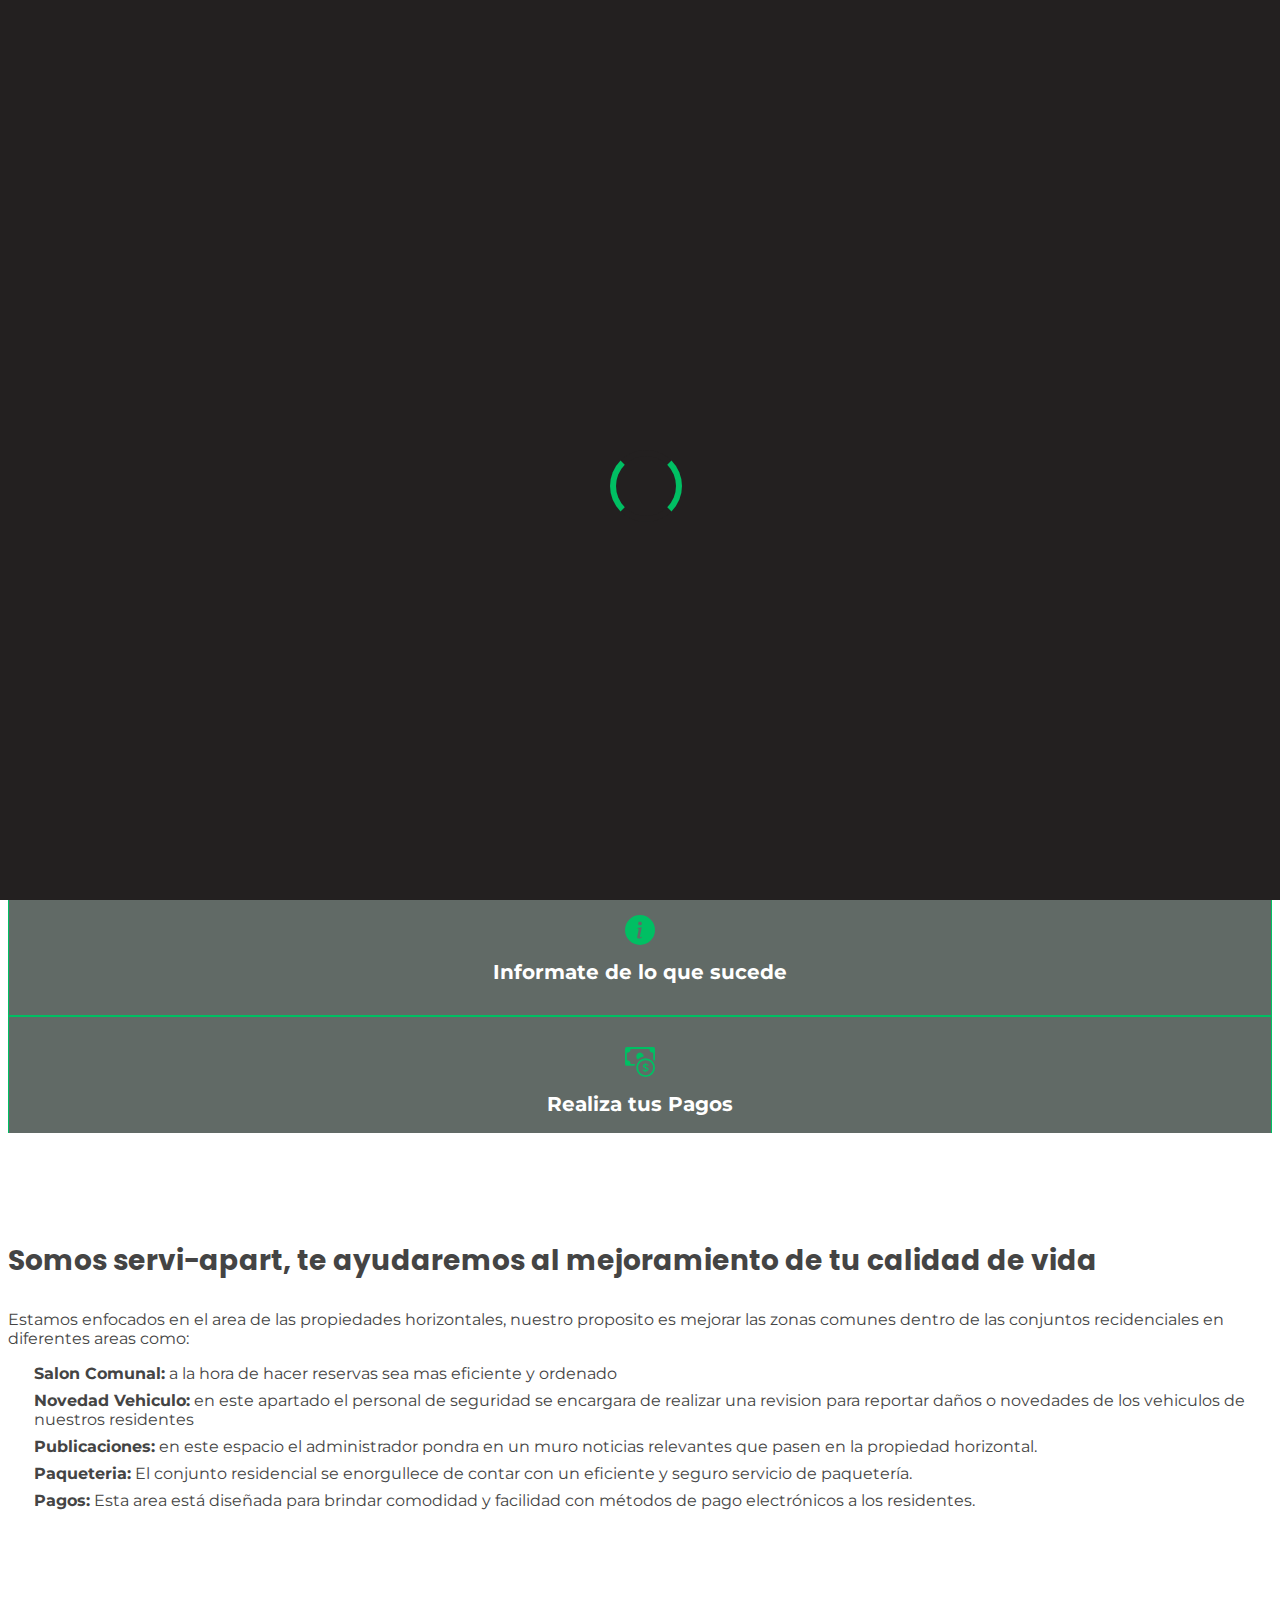
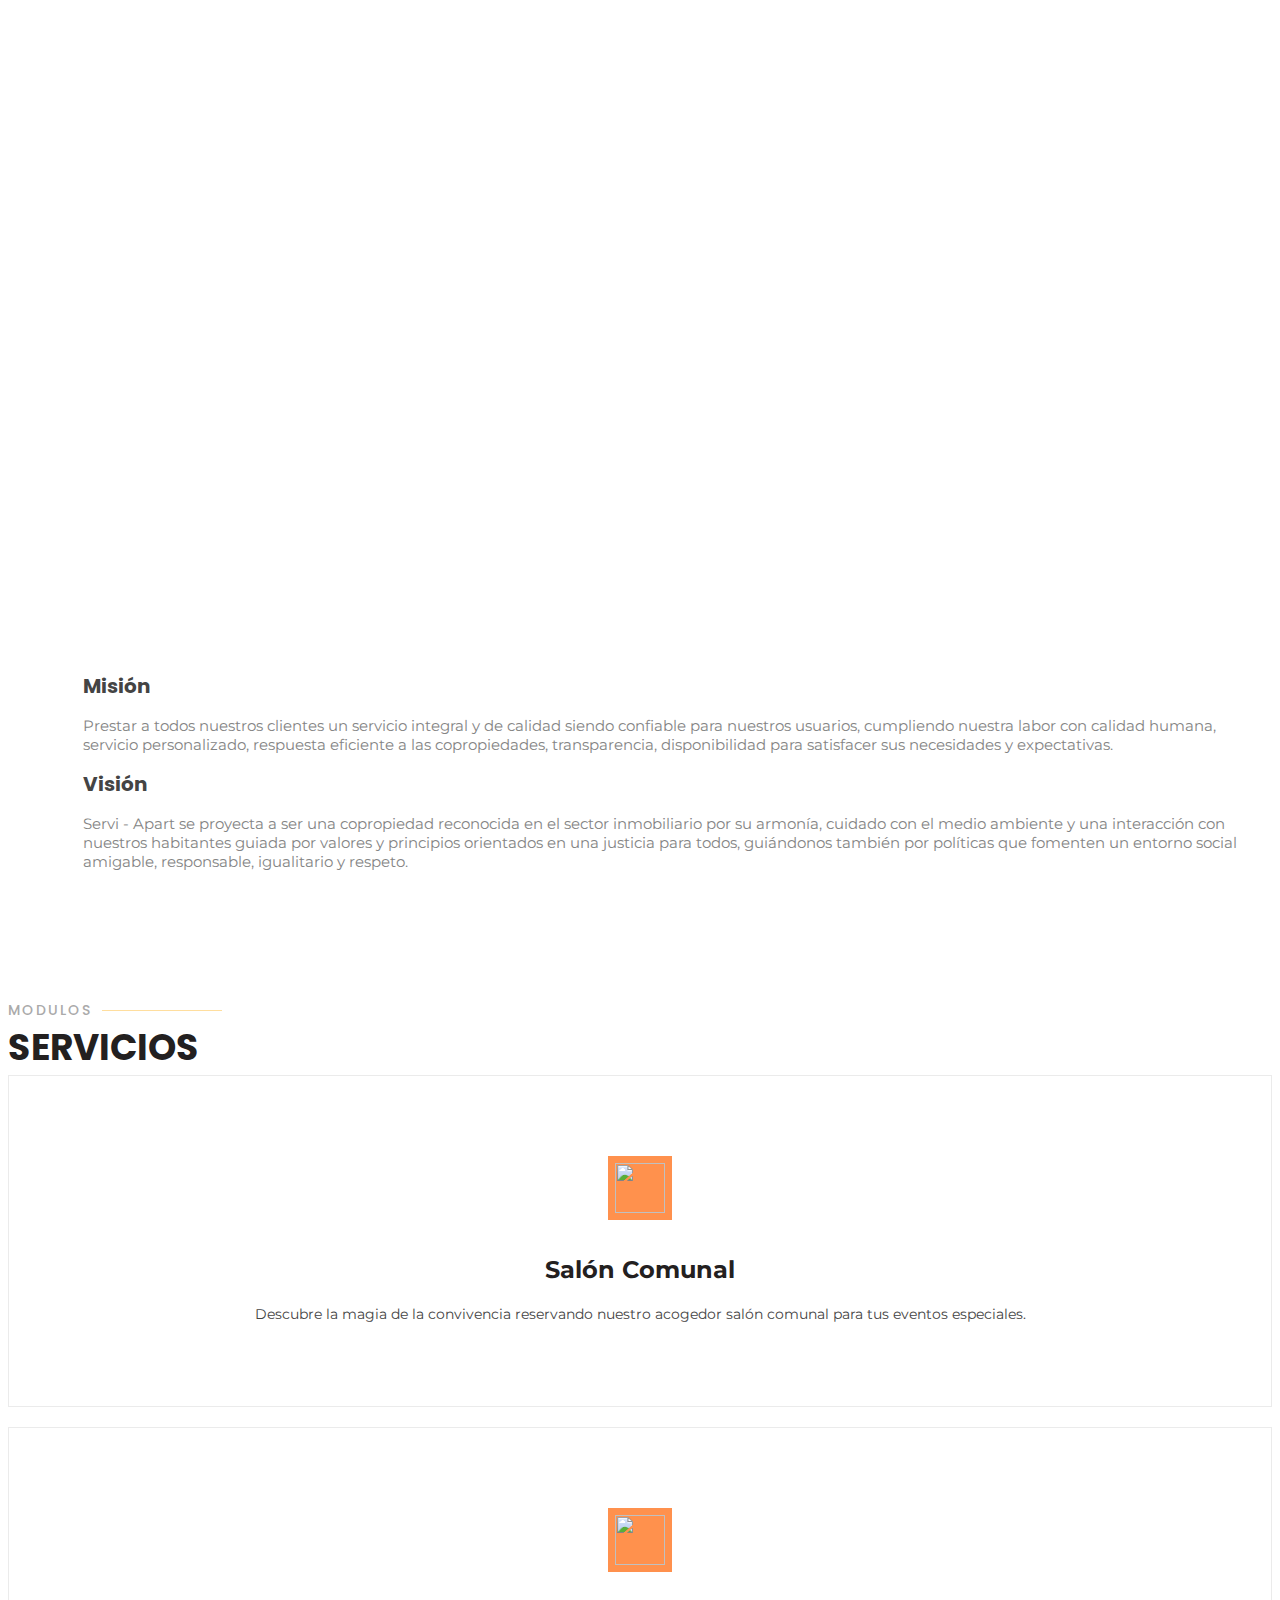
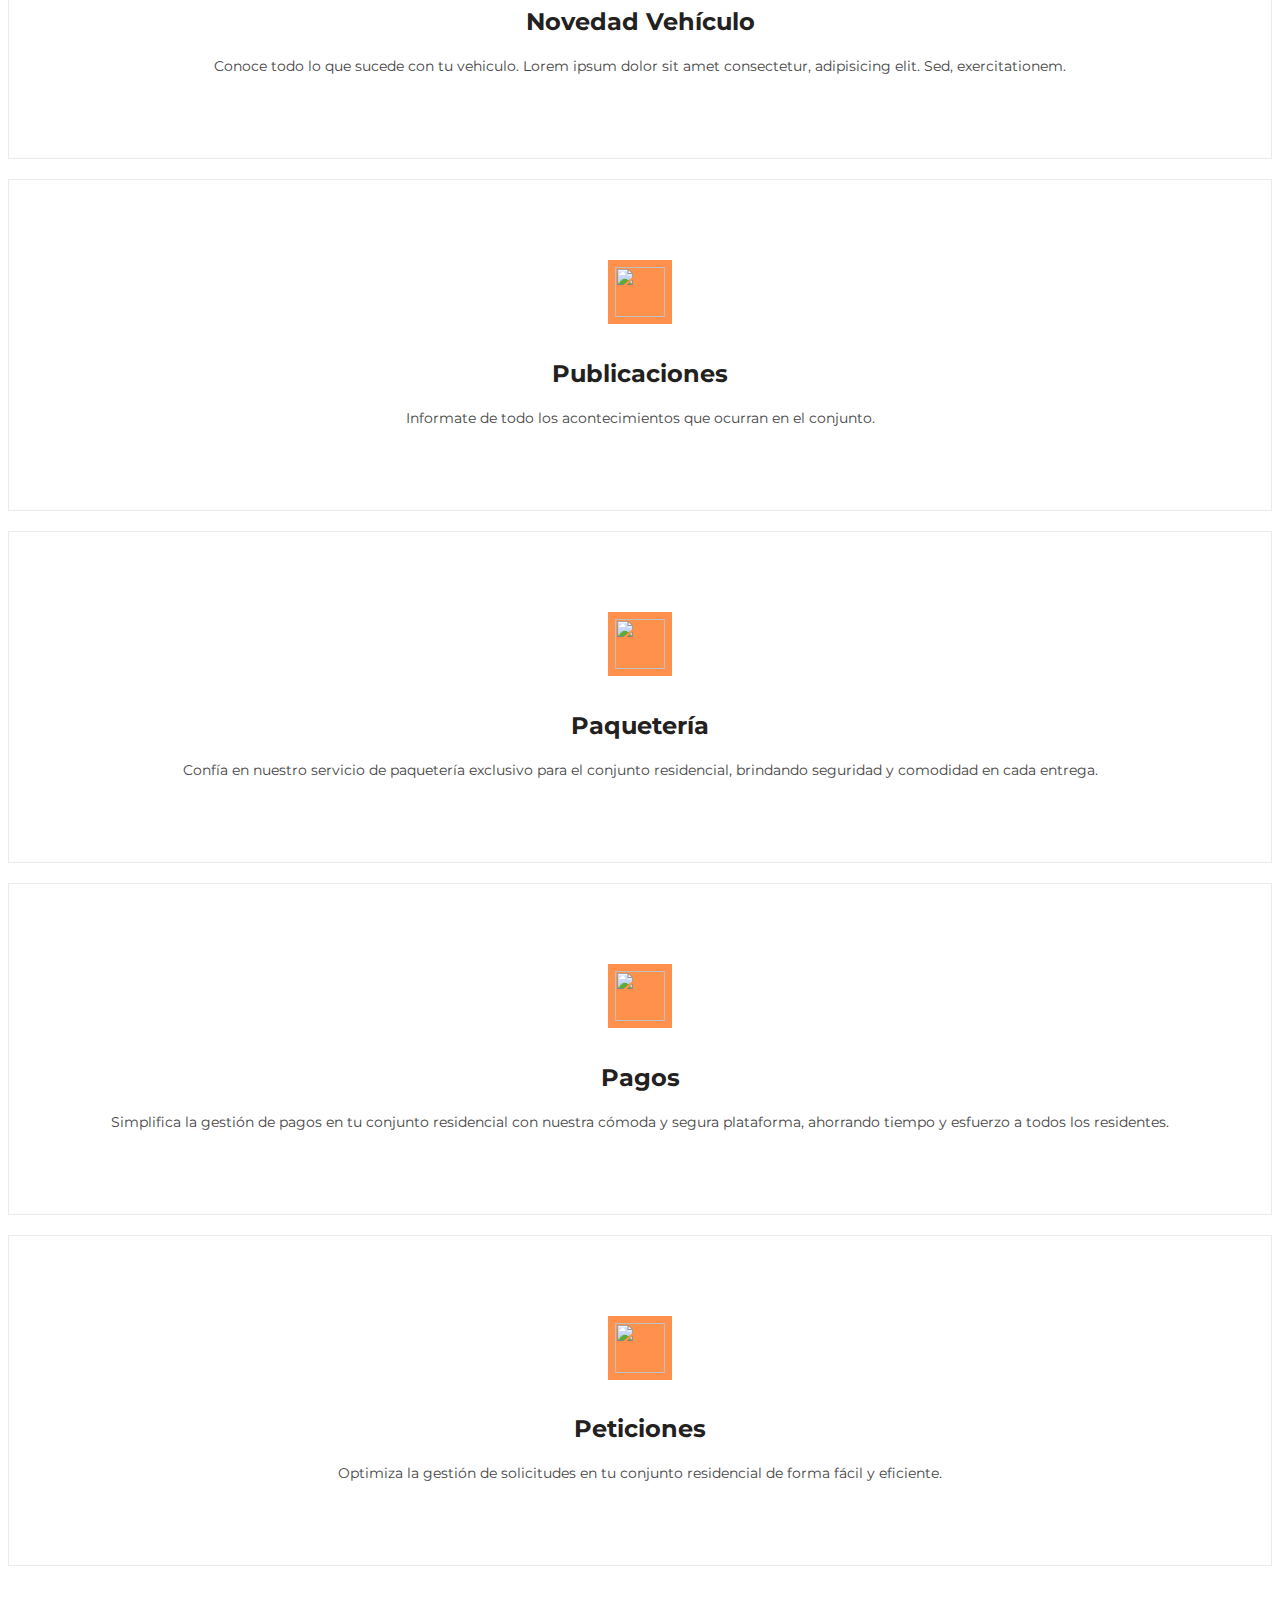
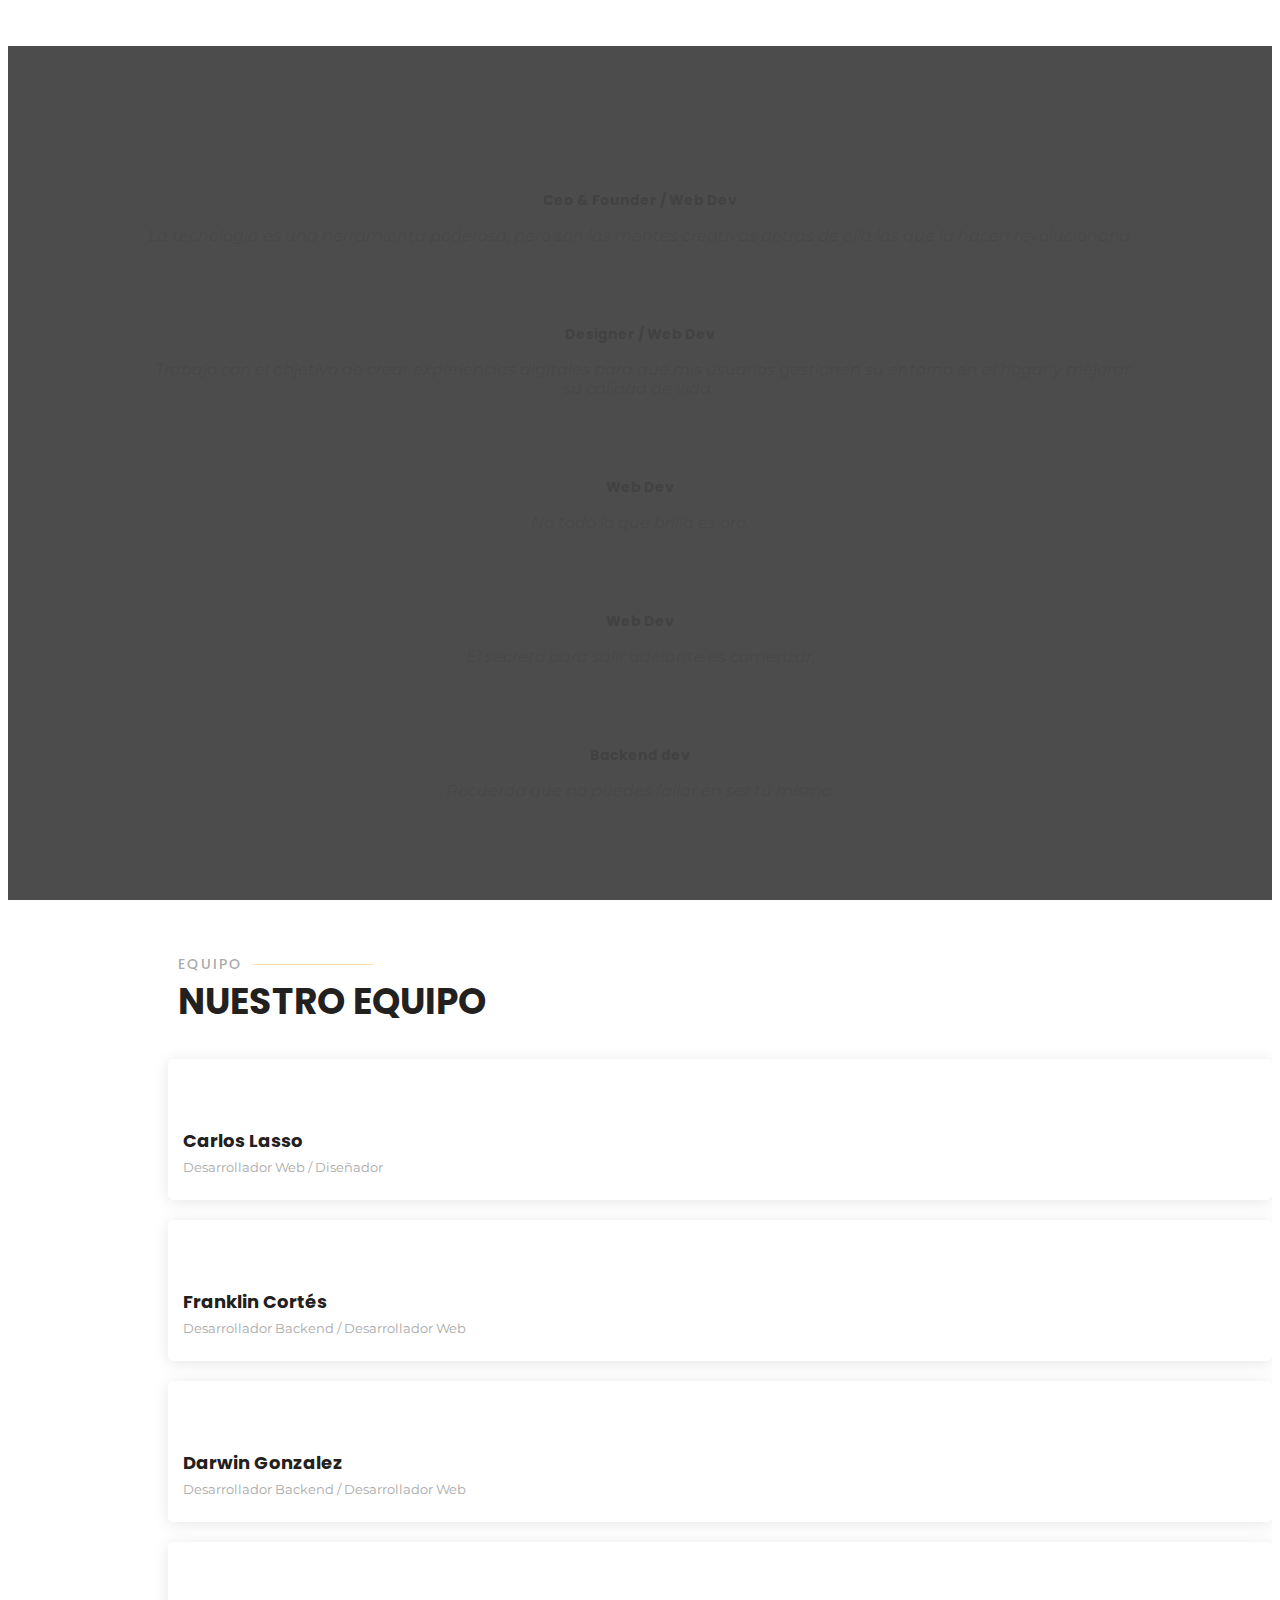
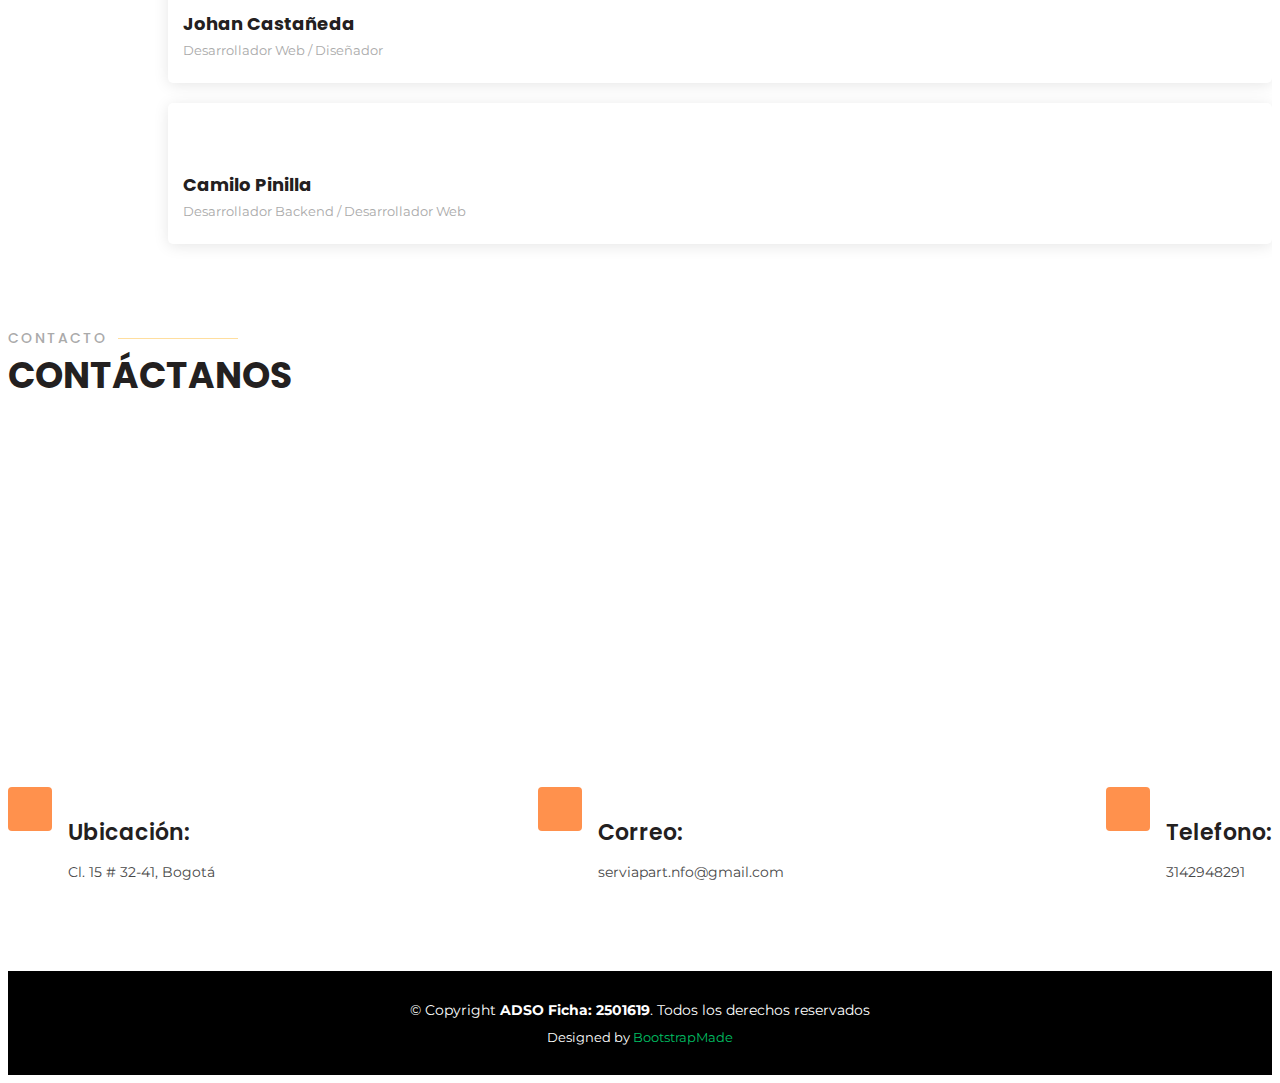
==== index.html @ 3afe9e42 "arreglo en la seccion de team en index" ====
<!DOCTYPE html>
<html lang="en">

<head>
  <meta charset="utf-8">
  <meta content="width=device-width, initial-scale=1.0" name="viewport">

  <title>Servi - Apart</title>
  <meta content="" name="description">
  <meta content="" name="keywords">

  <!-- Favicons -->
  <link href="Views/client-site/assets/img/imagen_2023-07-19_090447151.ico" rel="icon">

  <!-- Google Fonts -->
  <link
    href="https://fonts.googleapis.com/css?family=Open+Sans:300,300i,400,400i,600,600i,700,700i|Raleway:300,300i,400,400i,500,500i,600,600i,700,700i|Poppins:300,300i,400,400i,500,500i,600,600i,700,700i"
    rel="stylesheet">

  <!-- Vendor CSS Files -->
  <link href="Views/client-site/assets/vendor/aos/aos.css" rel="stylesheet">
  <link href="Views/client-site/assets/vendor/bootstrap/css/bootstrap.min.css" rel="stylesheet">
  <link href="Views/client-site/assets/vendor/bootstrap-icons/bootstrap-icons.css" rel="stylesheet">
  <link href="Views/client-site/assets/vendor/boxicons/css/boxicons.min.css" rel="stylesheet">
  <link href="Views/client-site/assets/vendor/glightbox/css/glightbox.min.css" rel="stylesheet">
  <link href="Views/client-site/assets/vendor/remixicon/remixicon.css" rel="stylesheet">
  <link href="Views/client-site/assets/vendor/swiper/swiper-bundle.min.css" rel="stylesheet">

  <!-- Template Main CSS File -->
  <link href="Views/client-site/assets/css/style.css" rel="stylesheet">

  <!-- =======================================================
  * Template Name: Gp
  * Updated: May 30 2023 with Bootstrap v5.3.0
  * Template URL: https://bootstrapmade.com/gp-free-multipurpose-html-bootstrap-template/
  * Author: BootstrapMade.com
  * License: https://bootstrapmade.com/license/
  ======================================================== -->
</head>

<body>

  <!-- ======= Header ======= -->
  <header id="header" class="fixed-top ">
    <div class="container d-flex align-items-center justify-content-lg-between">

      <h1 class="logo me-auto me-lg-0"><a href="#">Servi - Apart</a></h1>
      <!-- Uncomment below if you prefer to use an image logo -->
      <!-- <a href="index.html" class="logo me-auto me-lg-0"><img src="assets/img/logo.png" alt="" class="img-fluid"></a>-->

      <nav id="navbar" class="navbar order-last order-lg-0">
        <ul>
          <li><a class="nav-link scrollto active" href="#hero">Inicio</a></li>
          <li><a class="nav-link scrollto" href="#about">Nosotros</a></li>
          <li><a class="nav-link scrollto" href="#services">Servicios</a></li>
          <li><a class="nav-link scrollto" href="#team">Equipo</a></li>
          <li><a class="nav-link scrollto" href="#contact">Contáctanos</a></li>
          <li><a href="Views/client-site/page-login.html" class="nav-link get-started-btn scrollto login">Iniciar Sesión</a></li>
          <li><a href="Views/client-site/register-view.html" class="nav-link get-started-btn scrollto registro">Registrate</a></li>
        </ul>
        <i class="bi bi-list mobile-nav-toggle"></i>
      </nav><!-- .navbar -->

      <!-- <div class="botones">
        <a href="#" class="nav-link get-started-btn scrollto">Iniciar Sesión</a>
        <a href="#" class="nav-link get-started-btn scrollto">Registrate</a>
      </div> -->

  </header><!-- End Header -->

  <!-- ======= Hero Section ======= -->
  <section id="hero" class="d-flex align-items-center justify-content-center">
    <div class="container" data-aos="fade-up">

      <div class="row justify-content-center" data-aos="fade-up" data-aos-delay="150">
        <div class="col-xl-6 col-lg-8">
          <h1>SERVI - APART </h1>
          <h2>Gestionando tu estilo de vida</h2>
        </div>
      </div>


      <div class="row gy-4 mt-5 justify-content-center" data-aos="zoom-in" data-aos-delay="250">
        <div class="col-xl-2 col-md-4">
          <div class="icon-box">
            <svg xmlns="http://www.w3.org/2000/svg" width="30" height="30" fill="#00bf63" class="bi bi-car-front-fill iconos_hero"
              viewBox="0 0 16 16">
              <path
                d="M2.52 3.515A2.5 2.5 0 0 1 4.82 2h6.362c1 0 1.904.596 2.298 1.515l.792 1.848c.075.175.21.319.38.404.5.25.855.715.965 1.262l.335 1.679c.033.161.049.325.049.49v.413c0 .814-.39 1.543-1 1.997V13.5a.5.5 0 0 1-.5.5h-2a.5.5 0 0 1-.5-.5v-1.338c-1.292.048-2.745.088-4 .088s-2.708-.04-4-.088V13.5a.5.5 0 0 1-.5.5h-2a.5.5 0 0 1-.5-.5v-1.892c-.61-.454-1-1.183-1-1.997v-.413a2.5 2.5 0 0 1 .049-.49l.335-1.68c.11-.546.465-1.012.964-1.261a.807.807 0 0 0 .381-.404l.792-1.848ZM3 10a1 1 0 1 0 0-2 1 1 0 0 0 0 2Zm10 0a1 1 0 1 0 0-2 1 1 0 0 0 0 2ZM6 8a1 1 0 0 0 0 2h4a1 1 0 1 0 0-2H6ZM2.906 5.189a.51.51 0 0 0 .497.731c.91-.073 3.35-.17 4.597-.17 1.247 0 3.688.097 4.597.17a.51.51 0 0 0 .497-.731l-.956-1.913A.5.5 0 0 0 11.691 3H4.309a.5.5 0 0 0-.447.276L2.906 5.19Z" />
            </svg>
            <h3><a href="#services">Cuida tu Vehículo</a></h3>
          </div>
        </div>

        <div class="col-xl-2 col-md-4">
          <div class="icon-box">
            <svg xmlns="http://www.w3.org/2000/svg" width="30" height="30" fill="#00bf63" class="bi bi-box-seam iconos_hero"
              viewBox="0 0 16 16">
              <path
                d="M8.186 1.113a.5.5 0 0 0-.372 0L1.846 3.5l2.404.961L10.404 2l-2.218-.887zm3.564 1.426L5.596 5 8 5.961 14.154 3.5l-2.404-.961zm3.25 1.7-6.5 2.6v7.922l6.5-2.6V4.24zM7.5 14.762V6.838L1 4.239v7.923l6.5 2.6zM7.443.184a1.5 1.5 0 0 1 1.114 0l7.129 2.852A.5.5 0 0 1 16 3.5v8.662a1 1 0 0 1-.629.928l-7.185 2.874a.5.5 0 0 1-.372 0L.63 13.09a1 1 0 0 1-.63-.928V3.5a.5.5 0 0 1 .314-.464L7.443.184z" />
            </svg>
            <h3><a href="#services">Paquetería</a></h3>
          </div>
        </div>

        <div class="col-xl-2 col-md-4">
          <div class="icon-box">
            <svg xmlns="http://www.w3.org/2000/svg" width="30" height="30" fill="#00bf63" class="bi bi-calendar-check iconos_hero"
              viewBox="0 0 16 16">
              <path
                d="M10.854 7.146a.5.5 0 0 1 0 .708l-3 3a.5.5 0 0 1-.708 0l-1.5-1.5a.5.5 0 1 1 .708-.708L7.5 9.793l2.646-2.647a.5.5 0 0 1 .708 0z" />
              <path
                d="M3.5 0a.5.5 0 0 1 .5.5V1h8V.5a.5.5 0 0 1 1 0V1h1a2 2 0 0 1 2 2v11a2 2 0 0 1-2 2H2a2 2 0 0 1-2-2V3a2 2 0 0 1 2-2h1V.5a.5.5 0 0 1 .5-.5zM1 4v10a1 1 0 0 0 1 1h12a1 1 0 0 0 1-1V4H1z" />
            </svg>
            <h3><a href="#services">Reserva a Tiempo</a></h3>
          </div>
        </div>

        <div class="col-xl-2 col-md-4">
          <div class="icon-box">
            <svg xmlns="http://www.w3.org/2000/svg" width="30" height="30" fill="#00bf63" class="bi bi-check2-square iconos_hero"
              viewBox="0 0 16 16">
              <path
                d="M3 14.5A1.5 1.5 0 0 1 1.5 13V3A1.5 1.5 0 0 1 3 1.5h8a.5.5 0 0 1 0 1H3a.5.5 0 0 0-.5.5v10a.5.5 0 0 0 .5.5h10a.5.5 0 0 0 .5-.5V8a.5.5 0 0 1 1 0v5a1.5 1.5 0 0 1-1.5 1.5H3z" />
              <path
                d="m8.354 10.354 7-7a.5.5 0 0 0-.708-.708L8 9.293 5.354 6.646a.5.5 0 1 0-.708.708l3 3a.5.5 0 0 0 .708 0z" />
            </svg>
            <h3><a href="#services">Peticiones</a></h3>
          </div>
        </div>

        <div class="col-xl-2 col-md-4">
          <div class="icon-box">
            <svg xmlns="http://www.w3.org/2000/svg" width="30" height="30" fill="#00bf63" class="bi bi-info-circle-fill iconos_hero"
              viewBox="0 0 16 16">
              <path
                d="M8 16A8 8 0 1 0 8 0a8 8 0 0 0 0 16zm.93-9.412-1 4.705c-.07.34.029.533.304.533.194 0 .487-.07.686-.246l-.088.416c-.287.346-.92.598-1.465.598-.703 0-1.002-.422-.808-1.319l.738-3.468c.064-.293.006-.399-.287-.47l-.451-.081.082-.381 2.29-.287zM8 5.5a1 1 0 1 1 0-2 1 1 0 0 1 0 2z" />
            </svg>
            <h3><a href="#services">Informate de lo que sucede</a></h3>
          </div>
        </div>



        <div class="col-xl-2 col-md-4">
          <div class="icon-box">
            <svg xmlns="http://www.w3.org/2000/svg" width="30" height="30" fill="#00bf63" class="bi bi-cash-coin iconos_hero"
              viewBox="0 0 16 16">
              <path fill-rule="evenodd" d="M11 15a4 4 0 1 0 0-8 4 4 0 0 0 0 8zm5-4a5 5 0 1 1-10 0 5 5 0 0 1 10 0z" />
              <path
                d="M9.438 11.944c.047.596.518 1.06 1.363 1.116v.44h.375v-.443c.875-.061 1.386-.529 1.386-1.207 0-.618-.39-.936-1.09-1.1l-.296-.07v-1.2c.376.043.614.248.671.532h.658c-.047-.575-.54-1.024-1.329-1.073V8.5h-.375v.45c-.747.073-1.255.522-1.255 1.158 0 .562.378.92 1.007 1.066l.248.061v1.272c-.384-.058-.639-.27-.696-.563h-.668zm1.36-1.354c-.369-.085-.569-.26-.569-.522 0-.294.216-.514.572-.578v1.1h-.003zm.432.746c.449.104.655.272.655.569 0 .339-.257.571-.709.614v-1.195l.054.012z" />
              <path
                d="M1 0a1 1 0 0 0-1 1v8a1 1 0 0 0 1 1h4.083c.058-.344.145-.678.258-1H3a2 2 0 0 0-2-2V3a2 2 0 0 0 2-2h10a2 2 0 0 0 2 2v3.528c.38.34.717.728 1 1.154V1a1 1 0 0 0-1-1H1z" />
              <path d="M9.998 5.083 10 5a2 2 0 1 0-3.132 1.65 5.982 5.982 0 0 1 3.13-1.567z" />
            </svg>
            <h3><a href="#services">Realiza tus Pagos</a></h3>
          </div>
        </div>



      </div>

    </div>
  </section><!-- End Hero -->

  <main id="main">

    <!-- ======= About Section ======= -->
    <section id="about" class="about">
      <div class="container" data-aos="fade-up">

        <div class="row">
          <div class="col-lg-6 order-1 order-lg-2" data-aos="fade-left" data-aos-delay="100">
            <img src="Views/client-site/assets/img/URBANIZACIO-CERRADA-1.jpg" class="img-fluid" alt="">
          </div>
          <div class="col-lg-6 pt-4 pt-lg-0 order-2 order-lg-1 content" data-aos="fade-right" data-aos-delay="100">
            <h3>Somos servi-apart, te ayudaremos al mejoramiento de tu calidad de vida</h3>
            <p class="fst-italic">
              Estamos enfocados en el area de las propiedades horizontales, nuestro proposito es mejorar las zonas
              comunes dentro de las conjuntos recidenciales en diferentes areas como: <br>
            </p>
            <ul>
              <li><i class="ri-check-double-line"></i> <strong>Salon Comunal:</strong> a la hora de hacer reservas sea
                mas eficiente y ordenado </li>
              <li><i class="ri-check-double-line"></i> <strong>Novedad Vehiculo:</strong> en este apartado el personal
                de seguridad se encargara de realizar una revision para reportar daños o novedades de los vehiculos de
                nuestros residentes</li>
              <li><i class="ri-check-double-line"></i> <strong>Publicaciones:</strong> en este espacio el administrador
                pondra en un muro noticias relevantes que pasen en la propiedad horizontal.</li>
              <li><i class="ri-check-double-line"></i> <strong>Paqueteria:</strong> El conjunto residencial se
                enorgullece de contar con un eficiente y seguro servicio de paquetería.</li>
              <li><i class="ri-check-double-line"></i> <strong>Pagos:</strong> Esta area está diseñada para brindar
                comodidad y facilidad con métodos de pago electrónicos a los residentes. </li>

            </ul>

          </div>
        </div>

      </div>
    </section><!-- End About Section -->

    <!-- ======= Clients Section ======= -->
    <section id="clients" class="clients">
      <div class="container" data-aos="zoom-in">

        <div class="clients-slider swiper">
          <div class="swiper-wrapper align-items-center">
            <div class="swiper-slide"><img src="Views/client-site/assets/img/clients/client-1.png" class="img-fluid" alt=""></div>
            <div class="swiper-slide"><img src="Views/client-site/assets/img/clients/client-2.png" class="img-fluid" alt=""></div>
            <div class="swiper-slide"><img src="Views/client-site/assets/img/clients/client-3.png" class="img-fluid" alt=""></div>
            <div class="swiper-slide"><img src="Views/client-site/assets/img/clients/client-4.png" class="img-fluid" alt=""></div>
            <div class="swiper-slide"><img src="Views/client-site/assets/img/clients/client-5.png" class="img-fluid" alt=""></div>
            <div class="swiper-slide"><img src="Views/client-site/assets/img/clients/client-6.png" class="img-fluid" alt=""></div>
            <div class="swiper-slide"><img src="Views/client-site/assets/img/clients/client-7.png" class="img-fluid" alt=""></div>
            <div class="swiper-slide"><img src="Views/client-site/assets/img/clients/client-8.png" class="img-fluid" alt=""></div>
          </div>
          <div class="swiper-pagination"></div>
        </div>

      </div>
    </section><!-- End Clients Section -->

    <!-- ======= Features Section ======= -->
    <section id="features" class="features">
      <div class="container" data-aos="fade-up">

        <div class="row">
          <div class="image col-lg-6" style='background-image: url("Views/client-site/assets/img/pexels-mike-bird-144632.jpg");'
            data-aos="fade-right">
          </div>
          <div class="col-lg-6" data-aos="fade-left" data-aos-delay="100">

            <div class="icon-box mt-5" data-aos="zoom-in" data-aos-delay="150">
              <i class="bx bx-cube-alt"></i>
              <h4>Misión</h4>
              <p> Prestar a todos nuestros clientes un servicio integral y de calidad siendo confiable para nuestros
                usuarios, cumpliendo nuestra labor con calidad humana, servicio personalizado, respuesta eficiente a las
                copropiedades, transparencia, disponibilidad para satisfacer sus necesidades y expectativas.</p>
            </div>
            <div class="icon-box mt-5" data-aos="zoom-in" data-aos-delay="150">
              <i class="bi bi-eye-fill"></i>
              <h4>Visión</h4>
              <p>Servi - Apart se proyecta a ser una copropiedad reconocida en el sector inmobiliario por su
                armonía, cuidado con el medio ambiente y una interacción con nuestros habitantes guiada por valores y
                principios orientados en una justicia para todos, guiándonos también por políticas que fomenten un
                entorno social amigable, responsable, igualitario y respeto.</p>
            </div>

          </div>
        </div>

      </div>
    </section><!-- End Features Section -->

    <!-- ======= Services Section ======= -->
    <section id="services" class="services">
      <div class="container" data-aos="fade-up">

        <div class="section-title">
          <h2>Modulos</h2>
          <p>Servicios</p>
        </div>

        <div class="row">
          <div class="col-lg-4 col-md-6 d-flex align-items-stretch" data-aos="zoom-in" data-aos-delay="100">
            <div class="icon-box">
              <div class="icon"><img src="Views/client-site/assets/img/icons8-edificio-64.png" alt="" width="50" height="50"></i></div>
              <h4><a href="">Salón Comunal</a></h4>
              <p>Descubre la magia de la convivencia reservando nuestro acogedor salón comunal para tus eventos
                especiales.</p>
            </div>
          </div>

          <div class="col-lg-4 col-md-6 d-flex align-items-stretch" data-aos="zoom-in"
            data-aos-delay="100">
            <div class="icon-box">
              <div class="icon"><img src="Views/client-site/assets/img/icons8-carros-50.png" alt="" width="50" height="50" ></div>
              <h4><a href="">Novedad Vehículo</a></h4>
              <p>Conoce todo lo que sucede con tu vehiculo. Lorem ipsum dolor sit amet consectetur, adipisicing elit.
                Sed, exercitationem. </p>
            </div>
          </div>

          <div class="col-lg-4 col-md-6 d-flex align-items-stretch" data-aos="zoom-in"
            data-aos-delay="100">
            <div class="icon-box">
              <div class="icon"><img src="Views/client-site/assets/img/icons8-newspaper-50.png" alt="" width="50" height="50"></i></div>
              <h4><a href="">Publicaciones</a></h4>
              <p>Informate de todo los acontecimientos que ocurran en el conjunto.</p>
            </div>
          </div>


          <div class="col-lg-4 col-md-6 d-flex align-items-stretch" data-aos="zoom-in"
            data-aos-delay="100">
            <div class="icon-box">
              <div class="icon"><img src="Views/client-site/assets/img/dropbox-logo.png" alt="" width="50" height="50"></i></div>
              <h4><a href="">Paquetería</a></h4>
              <p>Confía en nuestro servicio de paquetería exclusivo para el conjunto residencial, brindando seguridad y
                comodidad en cada entrega.</p>
            </div>
          </div>


          <div class="col-lg-4 col-md-6 d-flex align-items-stretch" data-aos="zoom-in"
            data-aos-delay="100">
            <div class="icon-box">
              <div class="icon"><img src="Views/client-site/assets/img/money.png" alt="" width="50" height="50"></i></div>
              <h4><a href="">Pagos</a></h4>
              <p>Simplifica la gestión de pagos en tu conjunto residencial con nuestra cómoda y segura plataforma,
                ahorrando tiempo y esfuerzo a todos los residentes.</p>
            </div>
          </div>

          <div class="col-lg-4 col-md-6 d-flex align-items-stretch" data-aos="zoom-in"
            data-aos-delay="100">
            <div class="icon-box">
              <div class="icon"><img src="Views/client-site/assets/img/customer-service.png" alt="" width="50" height="50"></i></div>
              <h4><a href="">Peticiones</a></h4>
              <p>Optimiza la gestión de solicitudes en tu conjunto residencial de forma fácil y eficiente.</p>
            </div>
          </div>


        </div>

      </div>
    </section><!-- End Services Section -->

    <!-- ======= Cta Section ======= -->
    <!-- End Cta Section -->

    <!-- ======= Portfolio Section ======= -->
    <!-- End Portfolio Section -->

    <!-- ======= Counts Section ======= -->
    <!-- End Counts Section -->

    <!-- ======= Testimonials Section ======= -->
    <section id="testimonials" class="testimonials">
      <div class="container" data-aos="zoom-in">

        <div class="testimonials-slider swiper" data-aos="fade-up" data-aos-delay="100">
          <div class="swiper-wrapper">

            <div class="swiper-slide">
              <div class="testimonial-item">
                <img src="Views/client-site/assets/img/Carlos.jpeg" class="testimonial-img" alt="">
                <h3>Carlos Lasso</h3>
                <h4>Ceo &amp; Founder / Web Dev</h4>
                <p>
                  <i class="bx bxs-quote-alt-left quote-icon-left"></i>
                  La tecnología es una herramienta poderosa, pero son las mentes creativas detrás de ella las que la
                  hacen revolucionaria.
                  <i class="bx bxs-quote-alt-right quote-icon-right"></i>
                </p>
              </div>
            </div><!-- End testimonial item -->

            <div class="swiper-slide">
              <div class="testimonial-item">
                <img src="Views/client-site/assets/img/Franklin.jpeg" class="testimonial-img" alt="">
                <h3>Franklin Cortés</h3>
                <h4>Designer / Web Dev</h4>
                <p>
                  <i class="bx bxs-quote-alt-left quote-icon-left"></i>
                  Trabajo con el objetivo de crear experiencias digitales para que mis usuarios gestionen su entorno en
                  el hogar y mejorar su calidad de vida.
                  <i class="bx bxs-quote-alt-right quote-icon-right"></i>
                </p>
              </div>
            </div><!-- End testimonial item -->

            <div class="swiper-slide">
              <div class="testimonial-item">
                <img src="Views/client-site/assets/img/Darwin.jpeg" class="testimonial-img" alt="">
                <h3>Darwin Gonzalez</h3>
                <h4>Web Dev</h4>
                <p>
                  <i class="bx bxs-quote-alt-left quote-icon-left"></i>
                  No todo lo que brilla es oro.
                  <i class="bx bxs-quote-alt-right quote-icon-right"></i>
                </p>
              </div>
            </div><!-- End testimonial item -->

            <div class="swiper-slide">
              <div class="testimonial-item">
                <img src="Views/client-site/assets/img/Johan.jpeg" class="testimonial-img" alt="">
                <h3>Johan Castañeda</h3>
                <h4>Web Dev</h4>
                <p>
                  <i class="bx bxs-quote-alt-left quote-icon-left"></i>
                  El secreto para salir adelante es comenzar.
                  <i class="bx bxs-quote-alt-right quote-icon-right"></i>
                </p>
              </div>
            </div><!-- End testimonial item -->

            
            <div class="swiper-slide">
              <div class="testimonial-item">
                <img src="Views/client-site/assets/img/pini.jpg" class="testimonial-img" alt="">
                <h3>Camilo Pinilla</h3>
                <h4>Backend dev</h4>
                <p>
                  <i class="bx bxs-quote-alt-left quote-icon-left"></i>
                  Recuerda que no puedes fallar en ser tú mismo.
                  <i class="bx bxs-quote-alt-right quote-icon-right"></i>
                </p>
              </div>
            </div><!-- End testimonial item -->
          </div>
          <div class="swiper-pagination"></div>
        </div>

      </div>
    </section><!-- End Testimonials Section -->

    <!-- ======= Team Section ======= -->
    <section id="team" class="team">
      <div class=" container-fluid" data-aos="fade-up" style="margin-left: 100px;">

        <div class="section-title" style="margin-bottom: 30px;margin-left: 70px;">
          <h2>Equipo</h2>
          <p>Nuestro Equipo</p>
        </div>

        <div class="row" style="margin-left: 60px;">

          <div class="col-lg-2 col-md-5 d-flex align-items-stretch integrantes">
            <div class="member" data-aos="fade-up" data-aos-delay="100">
              <div class="member-img">
                <img src="Views/client-site/assets/img/Carlos.jpeg" class="img-fluid" alt="">
                <div class="social">
                  <a href="https://www.facebook.com/profile.php?id=100008413087743&mibextid=ZbWKwL"><i
                      class="bi bi-facebook"></i></a>
                  <a href="https://instagram.com/carlos_lasso_?igshid=MzNlNGNkZWQ4Mg=="><i
                      class="bi bi-instagram"></i></a>
                  <a href="https://github.com/infernocastle"><i class="bi bi-github"></i></a>
                </div>
              </div>
              <div class="member-info">
                <h4>Carlos Lasso</h4>
                <span>Desarrollador Web / Diseñador</span>
              </div>
            </div>
          </div>

          <div class="col-lg-2 col-md-5 d-flex align-items-stretch integrantes">
            <div class="member" data-aos="fade-up" data-aos-delay="200">
              <div class="member-img">
                <img src="Views/client-site/assets/img/Franklin.jpeg" class="img-fluid" alt="">
                <div class="social">
                  <a href="https://api.whatsapp.com/send?phone=573204031794"><i class="bi bi-whatsapp"></i></a>
                  <a href="https://www.facebook.com/profile.php?id=100091827021240&mibextid=ZbWKwL"><i
                      class="bi bi-facebook"></i></a>
                  <a href="https://github.com/andres10cortes07"><i class="bi bi-github"></i></a>
                </div>
              </div>
              <div class="member-info">
                <h4>Franklin Cortés</h4>
                <span>Desarrollador Backend / Desarrollador Web</span>
              </div>
            </div>
          </div>

          <div class="col-lg-2 col-md-5 d-flex align-items-stretch integrantes">
            <div class="member" data-aos="fade-up" data-aos-delay="300">
              <div class="member-img">
                <img src="Views/client-site/assets/img/Darwin.jpeg" class="img-fluid" alt="">
                <div class="social">
                  <a href="https://wa.me/qr/RQTJKIRS66YFJ1"><i class="bi bi-whatsapp"></i></a>
                  <a href="https://www.facebook.com/profile.php?id=100009190772543&mibextid=ZbWKwL"><i
                      class="bi bi-facebook"></i></a>
                  <a href="https://instagram.com/darwin_24u?igshid=ZGUzMzM3NWJiOQ=="><i class="bi bi-instagram"></i></a>
                </div>
              </div>
              <div class="member-info">
                <h4>Darwin Gonzalez</h4>
                <span>Desarrollador Backend / Desarrollador Web</span>
              </div>
            </div>
          </div>

          <div class="col-lg-2 col-md-5 d-flex align-items-stretch integrantes">
            <div class="member" data-aos="fade-up" data-aos-delay="400">
              <div class="member-img">
                <img src="Views/client-site/assets/img/Johan.jpeg" class="img-fluid" alt="">
                <div class="social">
                  <a href="https://wa.me/3196419848"><i class="bi bi-whatsapp"></i></a>
                  <a href="https://www.facebook.com/johan.castaneda.75286?mibextid=ZbWKwL"><i
                      class="bi bi-facebook"></i></a>
                  <a href="https://instagram.com/johan_cas09?igshid=MzNlNGNkZWQ4Mg=="><i
                      class="bi bi-instagram"></i></a>
                </div>
              </div>
              <div class="member-info">
                <h4>Johan Castañeda</h4>
                <span>Desarrollador Web / Diseñador</span>
              </div>
            </div>
          </div>


          <!-- FOTO PARA PINILLA (cambiar redes)-->

          <div class="col-lg-2 col-md-5 d-flex align-items-stretch integrantes">
            <div class="member" data-aos="fade-up" data-aos-delay="400">
              <div class="member-img">
                <img src="Views/client-site/assets/img/pini.jpg" class="img-fluid" alt="">
                <div class="social">
                  <a href="https://wa.me/qr/WMC6M5ORXNNZM1"><i class="bi bi-whatsapp"></i></a>
                  <a href="https://www.facebook.com/profile.php?id=100018685904079&mibextid=ZbWKwL"><i
                      class="bi bi-facebook"></i></a>
                  <a href="https://instagram.com/javier_david119?igshid=MzNlNGNkZWQ4Mg=="><i
                      class="bi bi-instagram"></i></a>
                </div>
              </div>
              <div class="member-info">
                <h4>Camilo Pinilla</h4>
                <span>Desarrollador Backend / Desarrollador Web</span>
              </div>
            </div>
          </div>

        </div>

      </div>
    </section><!-- End Team Section -->

    <!-- ======= Contact Section ======= -->
    <section id="contact" class="contact">
      <div class="container" data-aos="fade-up">

        <div class="section-title">
          <h2>Contacto</h2>
          <p>Contáctanos</p>
        </div>

        <div>
          <!-- <iframe style="border:0; width: 100%; height: 270px;"
            src=""
            frameborder="0" allowfullscreen></iframe> -->

          <iframe
            src="https://www.google.com/maps/embed?pb=!1m18!1m12!1m3!1d3976.8750601227266!2d-74.094584824096!3d4.6163676423809585!2m3!1f0!2f0!3f0!3m2!1i1024!2i768!4f13.1!3m3!1m2!1s0x8e3f996f784e82a1%3A0xde1500803ab6185c!2sSENA%20Centro%20de%20Dise%C3%B1o%20y%20Metrolog%C3%ADa!5e0!3m2!1ses!2sco!4v1689718554360!5m2!1ses!2sco"
            width="100%" height="350px" style="border:0; margin-top: 30px;" allowfullscreen="" loading="lazy"
            referrerpolicy="no-referrer-when-downgrade"></iframe>
        </div>

        <div class="row mt-5">

          <div class="col-lg-12">
            <div class="info">
              <div class="address">
                <i class="bi bi-geo-alt"></i>
                <h4>Ubicación:</h4>
                <p>Cl. 15 # 32-41, Bogotá</p>
              </div>

              <div class="email">
                <i class="bi bi-envelope"></i>
                <h4>Correo:</h4>
                <p>serviapart.nfo@gmail.com</p>
              </div>

              <div class="phone">
                <i class="bi bi-phone"></i>
                <h4>Telefono:</h4>
                <p>3142948291</p>
              </div>

            </div>

          </div>

        </div>

      </div>
    </section><!-- End Contact Section -->

  </main><!-- End #main -->

  <!-- ======= Footer ======= -->
  <footer id="footer">
    <!-- <div class="footer-top">
      <div class="container">
        <div class="row">

          <div class="col-lg-3 col-md-6">
            <div class="footer-info">
              <h3>Gp<span>.</span></h3>
              <p>
                A108 Adam Street <br>
                NY 535022, USA<br><br>
                <strong>Phone:</strong> +1 5589 55488 55<br>
                <strong>Email:</strong> info@example.com<br>
              </p>
              <div class="social-links mt-3">
                <a href="#" class="twitter"><i class="bx bxl-twitter"></i></a>
                <a href="#" class="facebook"><i class="bx bxl-facebook"></i></a>
                <a href="#" class="instagram"><i class="bx bxl-instagram"></i></a>
                <a href="#" class="google-plus"><i class="bx bxl-skype"></i></a>
                <a href="#" class="linkedin"><i class="bx bxl-linkedin"></i></a>
              </div>
            </div>
          </div>

          <div class="col-lg-2 col-md-6 footer-links">
            <h4>Useful Links</h4>
            <ul>
              <li><i class="bx bx-chevron-right"></i> <a href="#">Home</a></li>
              <li><i class="bx bx-chevron-right"></i> <a href="#">About us</a></li>
              <li><i class="bx bx-chevron-right"></i> <a href="#">Services</a></li>
              <li><i class="bx bx-chevron-right"></i> <a href="#">Terms of service</a></li>
              <li><i class="bx bx-chevron-right"></i> <a href="#">Privacy policy</a></li>
            </ul>
          </div>

          <div class="col-lg-3 col-md-6 footer-links">
            <h4>Our Services</h4>
            <ul>
              <li><i class="bx bx-chevron-right"></i> <a href="#">Web Design</a></li>
              <li><i class="bx bx-chevron-right"></i> <a href="#">Web Development</a></li>
              <li><i class="bx bx-chevron-right"></i> <a href="#">Product Management</a></li>
              <li><i class="bx bx-chevron-right"></i> <a href="#">Marketing</a></li>
              <li><i class="bx bx-chevron-right"></i> <a href="#">Graphic Design</a></li>
            </ul>
          </div>

          <div class="col-lg-4 col-md-6 footer-newsletter">
            <h4>Our Newsletter</h4>
            <p>Tamen quem nulla quae legam multos aute sint culpa legam noster magna</p>
            <form action="" method="post">
              <input type="email" name="email"><input type="submit" value="Subscribe">
            </form>

          </div>

        </div>
      </div>
    </div> -->

    <div class="container">
      <div class="copyright">
        &copy; Copyright <strong><span>ADSO Ficha: 2501619</span></strong>. Todos los derechos reservados
      </div>
      <div class="credits">
        <!-- All the links in the footer should remain intact. -->
        <!-- You can delete the links only if you purchased the pro version. -->
        <!-- Licensing information: https://bootstrapmade.com/license/ -->
        <!-- Purchase the pro version with working PHP/AJAX contact form: https://bootstrapmade.com/gp-free-multipurpose-html-bootstrap-template/ -->
        Designed by <a href="https://bootstrapmade.com/">BootstrapMade</a>
      </div>
    </div>
  </footer><!-- End Footer -->

  <div id="preloader"></div>
  <a href="#" class="back-to-top d-flex align-items-center justify-content-center"><i
      class="bi bi-arrow-up-short"></i></a>

  <!-- Vendor JS Files -->
  <script src="Views/client-site/assets/vendor/purecounter/purecounter_vanilla.js"></script>
  <script src="Views/client-site/assets/vendor/aos/aos.js"></script>
  <script src="Views/client-site/assets/vendor/bootstrap/js/bootstrap.bundle.min.js"></script>
  <script src="Views/client-site/assets/vendor/glightbox/js/glightbox.min.js"></script>
  <script src="Views/client-site/assets/vendor/isotope-layout/isotope.pkgd.min.js"></script>
  <script src="Views/client-site/assets/vendor/swiper/swiper-bundle.min.js"></script>
  <script src="Views/client-site/assets/vendor/php-email-form/validate.js"></script>

  <!-- Template Main JS File -->
  <script src="Views/client-site/assets/js/main.js"></script>

</body>

</html>
---- Views/client-site/assets/css/style.css ----
@import url("https://fonts.googleapis.com/css2?family=Dosis:wght@300&family=Fugaz+One&family=Montserrat:ital,wght@0,100;0,200;0,300;0,400;0,500;0,600;1,100;1,200;1,300;1,400;1,500&family=Open+Sans:wght@500&display=swap");
@import url('https://fonts.googleapis.com/css2?family=Dosis:wght@300&family=Fugaz+One&family=Montserrat:ital,wght@0,100;0,200;0,300;0,400;0,500;0,600;1,100;1,200;1,300;1,400;1,500&family=Open+Sans:wght@500&family=Poppins:wght@100;200;300;400;500&display=swap');

* {
  font-family: 'Montserrat', sans-serif;
}


body {
  color: #444444;
  
}

a {
  color: #00bf63;
  text-decoration: none;
}

a:hover {
  color: #ffd584;
  text-decoration: none;
}

h1,
h2,
h3,
h4,
h5,
h6 {
  font-family: 'Poppins', sans-serif;
}

.card-publi{
  margin: -40px 10px;
  padding: 20px;
  border-radius: 30px;
  box-shadow: 0 5px 20px rgba(0, 0, 0, 0.1);
  margin-left: 70px;
  margin-top: -50px;
  
  
  
}


/*--------------------------------------------------------------
# Back to top button
--------------------------------------------------------------*/
.back-to-top {
  position: fixed;
  visibility: hidden;
  opacity: 0;
  right: 15px;
  bottom: 15px;
  z-index: 996;
  background: #00bf63;
  width: 40px;
  height: 40px;
  border-radius: 4px;
  transition: all 0.4s;
}

.back-to-top i {
  font-size: 28px;
  color: #232020;
  line-height: 0;
}

.back-to-top:hover {
  background: #232020;
}

.back-to-top:hover i {
  color: #00bf63;
}

.back-to-top.active {
  visibility: visible;
  opacity: 1;
}

/*--------------------------------------------------------------
# Preloader
--------------------------------------------------------------*/
#preloader {
  position: fixed;
  top: 0;
  left: 0;
  right: 0;
  bottom: 0;
  z-index: 9999;
  overflow: hidden;
  background: #232020;
}

#preloader:before {
  content: "";
  position: fixed;
  top: calc(50% - 0px);
  left: calc(50% - 30px);
  border: 6px solid #00bf63;
  border-top-color: #232020;
  border-bottom-color: #232020;
  border-radius: 50%;
  width: 60px;
  height: 60px;
  animation: animate-preloader 1s linear infinite;
}

@keyframes animate-preloader {
  0% {
    transform: rotate(0deg);
  }

  100% {
    transform: rotate(360deg);
  }
}

/*--------------------------------------------------------------
# Disable aos animation delay on mobile devices
--------------------------------------------------------------*/
@media screen and (max-width: 768px) {
  [data-aos-delay] {
    transition-delay: 0 !important;
  }
}

/*--------------------------------------------------------------
# Header
--------------------------------------------------------------*/
#header {
  transition: all 0.5s;
  z-index: 997;
  padding: 15px 0;
}

#header.header-scrolled,
#header.header-inner-pages {
  background: rgba(0, 0, 0, 0.8);
}

#header .logo {
  font-size: 32px;
  margin: 0;
  padding: 0;
  line-height: 1;
  font-weight: 700;
  letter-spacing: 2px;
  text-transform: uppercase;
}

#header .logo a {
  color: #fff;
}

#header .logo a span {
  color: #00bf63;
}

#header .logo img {
  max-height: 40px;
}

/*--------------------------------------------------------------
#  Get Startet Button
--------------------------------------------------------------*/
.get-started-btn {
  color: #fff;
  border-radius: 4px;
  padding: 7px 25px 8px 25px;
  white-space: nowrap;
  transition: 0.3s;
  font-size: 14px;
  display: inline-block;
  border: 2px solid #00bf63;
  margin-left: 10px;
}

.login {
  margin-left: 50px;
}

.botones {
  justify-content: space-around;
}

.nav-link.get-started-btn:hover {
  background-color: #00bf63;
  color: black;
}

@media (max-width: 1100px) {
  .get-started-btn {
    padding: 7px 20px 8px 20px;
    margin-right: 10px;
    margin-top: 10px;
  }

  .login {
    margin: 0 10px 0 10px;
  }
}

/*--------------------------------------------------------------
# Navigation Menu
--------------------------------------------------------------*/
/**
* Desktop Navigation 
*/
.navbar {
  padding: 0;
}

.navbar ul {
  margin: 0;
  padding: 0;
  display: flex;
  list-style: none;
  align-items: center;
}

.navbar li {
  position: relative;
}

.navbar a,
.navbar a:focus {
  display: flex;
  align-items: center;
  justify-content: space-between;
  padding: 10px 20px;
  font-size: 15px;
  font-weight: 600;
  color: #fff;
  white-space: nowrap;
  transition: 0.3s;
}

.navbar a i,
.navbar a:focus i {
  font-size: 12px;
  line-height: 0;
  margin-left: 5px;
}

.navbar a:hover,
.navbar .active,
.navbar .active:focus,
.navbar li:hover > a {
  color: #00bf63;
}

.navbar .dropdown ul {
  display: block;
  position: absolute;
  left: 14px;
  top: calc(100% + 30px);
  margin: 0;
  padding: 10px 0;
  z-index: 99;
  opacity: 0;
  visibility: hidden;
  background: #fff;
  box-shadow: 0px 0px 30px rgba(127, 137, 161, 0.25);
  transition: 0.3s;
}

.navbar .dropdown ul li {
  min-width: 200px;
}

.navbar .dropdown ul a {
  padding: 10px 20px;
  font-size: 14px;
  text-transform: none;
  color: #232020;
  font-weight: 400;
}

.navbar .dropdown ul a i {
  font-size: 12px;
}

.navbar .dropdown ul a:hover,
.navbar .dropdown ul .active:hover,
.navbar .dropdown ul li:hover > a {
  background-color: #00bf63;
}

.navbar .dropdown:hover > ul {
  opacity: 1;
  top: 100%;
  visibility: visible;
}

.navbar .dropdown .dropdown ul {
  top: 0;
  left: calc(100% - 30px);
  visibility: hidden;
}

.navbar .dropdown .dropdown:hover > ul {
  opacity: 1;
  top: 0;
  left: 100%;
  visibility: visible;
}

@media (max-width: 1366px) {
  .navbar .dropdown .dropdown ul {
    left: -90%;
  }

  .navbar .dropdown .dropdown:hover > ul {
    left: -100%;
  }
}

/**
* Mobile Navigation 
*/
.mobile-nav-toggle {
  color: #fff;
  font-size: 28px;
  cursor: pointer;
  display: none;
  line-height: 0;
  transition: 0.5s;
}

@media (max-width: 1100px) {
  .mobile-nav-toggle {
    display: block;
  }

  .navbar ul {
    display: none;
  }
}

.navbar-mobile {
  position: fixed;
  overflow: hidden;
  top: 0;
  right: 0;
  left: 0;
  bottom: 0;
  background: rgba(0, 0, 0, 0.9);
  transition: 0.3s;
  z-index: 999;
}

.navbar-mobile .mobile-nav-toggle {
  position: absolute;
  top: 15px;
  right: 15px;
}

.navbar-mobile ul {
  display: block;
  position: absolute;
  top: 55px;
  right: 15px;
  bottom: 15px;
  left: 15px;
  padding: 10px 0;
  background-color: #fff;
  overflow-y: auto;
  transition: 0.3s;
}

.navbar-mobile a,
.navbar-mobile a:focus {
  padding: 10px 20px;
  font-size: 15px;
  color: #232020;
}

.navbar-mobile a:hover,
.navbar-mobile .active,
.navbar-mobile li:hover > a {
  color: #232020;
  background-color: #00bf63;
}

.navbar-mobile .getstarted,
.navbar-mobile .getstarted:focus {
  margin: 15px;
}

.navbar-mobile .dropdown ul {
  position: static;
  display: none;
  margin: 10px 20px;
  padding: 10px 0;
  z-index: 99;
  opacity: 1;
  visibility: visible;
  background: #fff;
  box-shadow: 0px 0px 30px rgba(127, 137, 161, 0.25);
}

.navbar-mobile .dropdown ul li {
  min-width: 200px;
}

.navbar-mobile .dropdown ul a {
  padding: 10px 20px;
  color: #232020;
}

.navbar-mobile .dropdown ul a i {
  font-size: 12px;
}

.navbar-mobile .dropdown ul a:hover,
.navbar-mobile .dropdown ul .active:hover,
.navbar-mobile .dropdown ul li:hover > a {
  background-color: #00bf63;
}

.navbar-mobile .dropdown > .dropdown-active {
  display: block;
}

/*--------------------------------------------------------------
# Hero Section
--------------------------------------------------------------*/
#hero {
  width: 100%;
  height: 100vh;
  background: url("../img/jamie-street-XcmVu1ZMv6M-unsplash.jpg") top center;
  background-size: cover;
  position: relative;
}

#hero:before {
  content: "";
  background: rgba(0, 0, 0, 0.6);
  position: absolute;
  bottom: 0;
  top: 0;
  left: 0;
  right: 0;
}

#hero .container {
  position: relative;
  padding-top: 74px;
  text-align: center;
}

#hero h1 {
  margin: 0;
  font-size: 56px;
  font-weight: 700;
  line-height: 64px;
  color: #fff;
  font-family: "Poppins", sans-serif;
}

#hero h1 span {
  color: #00bf63;
}

#hero h2 {
  color: rgba(255, 255, 255, 0.9);
  margin: 10px 0 0 0;
  font-size: 24px;
}

#hero .icon-box {
  padding: 30px 20px;
  border: 1px solid #00bf63;
  background-color: #00bf630c;
  height: 100%;
  text-align: center;
}

#hero .icon-box i {
  font-size: 32px;
  line-height: 1;
  color: #00bf63;
}

#hero .icon-box h3 {
  font-weight: 700;
  margin: 10px 0 0 0;
  padding: 0;
  line-height: 1;
  font-size: 20px;
  line-height: 26px;
}

#hero .icon-box h3 a {
  color: #fff;
  transition: ease-in-out 0.3s;
}

#hero .icon-box:hover{
  border-color: #ff914d;
  background-color: #ff914d49;
}

.col-xl-2.col-md-4:hover .icon-box svg {
  fill: #ff914d; /* Color del icono al hacer hover */
}


@media (min-width: 1024px) {
  #hero {
    background-attachment: fixed;
  }
}

@media (max-width: 768px) {
  #hero {
    height: auto;
  }

  #hero h1 {
    font-size: 28px;
    line-height: 36px;
  }

  #hero h2 {
    font-size: 20px;
    line-height: 24px;
  }

}

/*--------------------------------------------------------------
# Sections General
--------------------------------------------------------------*/
section {
  padding: 60px 0;
  overflow: hidden;
}


.section-title h2 {
  font-size: 14px;
  font-weight: 500;
  padding: 0;
  line-height: 1px;
  margin: 0 0 5px 0;
  letter-spacing: 2px;
  text-transform: uppercase;
  color: #aaaaaa;
  font-family: "Poppins", sans-serif;
}

.section-title h2::after {
  content: "";
  width: 120px;
  height: 1px;
  display: inline-block;
  background: #ffde9e;
  margin: 4px 10px;
}

.section-title p {
  margin: 0;
  margin: 0;
  font-size: 36px;
  font-weight: 700;
  text-transform: uppercase;
  font-family: "Poppins", sans-serif;
  color: #232020;
}

/*--------------------------------------------------------------
# About
--------------------------------------------------------------*/
.about .content h3 {
  font-weight: 700;
  font-size: 28px;
  font-family: "Poppins", sans-serif;
}

.about .content ul {
  list-style: none;
  padding: 0;
}

.about .content ul li {
  padding: 0 0 8px 26px;
  position: relative;
}

.about .content ul i {
  position: absolute;
  font-size: 20px;
  left: 0;
  top: -3px;
  color: #ff914d;
}

.about .content p:last-child {
  margin-bottom: 0;
}

/*--------------------------------------------------------------
# Clients
--------------------------------------------------------------*/
.clients {
  padding-top: 20px;
}

.clients .swiper-slide img {
  opacity: 0.5;
  transition: 0.3s;
  filter: grayscale(100);
}

.clients .swiper-slide img:hover {
  filter: none;
  opacity: 1;
}

.clients .swiper-pagination {
  margin-top: 20px;
  position: relative;
}

.clients .swiper-pagination .swiper-pagination-bullet {
  width: 12px;
  height: 12px;
  background-color: #fff;
  opacity: 1;
  background-color: #ddd;
}

.clients .swiper-pagination .swiper-pagination-bullet-active {
  background-color: #ff914d;
}

/*--------------------------------------------------------------
# Features
--------------------------------------------------------------*/
.features {
  padding-top: 20px;
}

.features .icon-box {
  padding-left: 15px;
}

.features .icon-box h4 {
  font-size: 20px;
  font-weight: 700;
  margin: 5px 0 10px 60px;
}

.features .icon-box i {
  font-size: 48px;
  float: left;
  color: #ff914d;
}

.features .icon-box p {
  font-size: 15px;
  color: #848484;
  margin-left: 60px;
}

.features .image {
  background-position: center center;
  background-repeat: no-repeat;
  background-size: cover;
  min-height: 400px;
}

/*--------------------------------------------------------------
# Services
--------------------------------------------------------------*/
.services .icon-box {
  text-align: center;
  border: 1px solid #ebebeb;
  padding: 80px 20px;
  transition: all ease-in-out 0.3s;
  background: #fff;
  margin-bottom: 20px;
}

.services .icon-box .icon {
  margin: 0 auto;
  width: 64px;
  height: 64px;
  background: #ff914d;
  display: flex;
  align-items: center;
  justify-content: center;
  margin-bottom: 20px;
  transition: 0.3s;
}



.services .icon-box .icon i {
  color: #232020;
  font-size: 28px;
  transition: ease-in-out 0.3s;
}

.services .icon-box h4 {
  font-weight: 700;
  margin-bottom: 15px;
  font-size: 24px;
}


/* Estilo para la imagen dentro del icon-box */
.icon-box .icon img {
  transition: background-color 0.3s; /* Transición de color de fondo suave */
}

/* Estilo para la imagen cuando se hace hover en el icon-box */
.icon-box:hover .icon{
  background-color: #00bf63; /* Cambiar el color de fondo de la imagen al hacer hover */
}

.services .icon-box h4 a {
  color: #232020;
  transition: ease-in-out 0.3s;
}

.services .icon-box h4 a:hover {
  color: #00bf63;
}

.services .icon-box p {
  line-height: 24px;
  font-size: 14px;
  margin-bottom: 0;
}

.services .icon-box:hover {
  border-color: #fff;
  box-shadow: 0px 0 25px 0 rgba(0, 0, 0, 0.1);
  transform: translateY(-10px);
}

/*--------------------------------------------------------------
# Cta
--------------------------------------------------------------*/
.cta {
  background: linear-gradient(rgba(2, 2, 2, 0.5), rgba(0, 0, 0, 0.5)),
    url("../img/cta-bg.jpg") fixed center center;
  background-size: cover;
  padding: 60px 0;
}

.cta h3 {
  color: #fff;
  font-size: 28px;
  font-weight: 700;
}

.cta p {
  color: #fff;
}

.cta .cta-btn {
  font-family: "Raleway", sans-serif;
  font-weight: 600;
  font-size: 16px;
  letter-spacing: 1px;
  display: inline-block;
  padding: 8px 28px;
  border-radius: 4px;
  transition: 0.5s;
  margin-top: 10px;
  border: 2px solid #fff;
  color: #fff;
}

.cta .cta-btn:hover {
  background: #ff914d;
  border-color: #ff914d;
  color: #232020;
}

/*--------------------------------------------------------------
# Portfolio
--------------------------------------------------------------*/
.portfolio .portfolio-item {
  margin-bottom: 30px;
}

.portfolio #portfolio-flters {
  padding: 0;
  margin: 0 auto 20px auto;
  list-style: none;
  text-align: center;
}

.portfolio #portfolio-flters li {
  cursor: pointer;
  display: inline-block;
  padding: 8px 15px 10px 15px;
  font-size: 14px;
  font-weight: 600;
  line-height: 1;
  text-transform: uppercase;
  color: #444444;
  margin-bottom: 5px;
  transition: all 0.3s ease-in-out;
  border-radius: 3px;
}

.portfolio #portfolio-flters li:hover,
.portfolio #portfolio-flters li.filter-active {
  color: #232020;
  background: #ff914d;
}

.portfolio #portfolio-flters li:last-child {
  margin-right: 0;
}

.portfolio .portfolio-wrap {
  transition: 0.3s;
  position: relative;
  overflow: hidden;
  z-index: 1;
  background: rgba(21, 21, 21, 0.6);
}

.portfolio .portfolio-wrap::before {
  content: "";
  background: rgba(21, 21, 21, 0.6);
  position: absolute;
  left: 0;
  right: 0;
  top: 0;
  bottom: 0;
  transition: all ease-in-out 0.3s;
  z-index: 2;
  opacity: 0;
}

.portfolio .portfolio-wrap img {
  transition: all ease-in-out 0.3s;
}

.portfolio .portfolio-wrap .portfolio-info {
  opacity: 0;
  position: absolute;
  top: 0;
  left: 0;
  right: 0;
  bottom: 0;
  z-index: 3;
  transition: all ease-in-out 0.3s;
  display: flex;
  flex-direction: column;
  justify-content: flex-end;
  align-items: flex-start;
  padding: 20px;
}

.portfolio .portfolio-wrap .portfolio-info h4 {
  font-size: 20px;
  color: #fff;
  font-weight: 600;
}

.portfolio .portfolio-wrap .portfolio-info p {
  color: rgba(255, 255, 255, 0.7);
  font-size: 14px;
  text-transform: uppercase;
  padding: 0;
  margin: 0;
  font-style: italic;
}

.portfolio .portfolio-wrap .portfolio-links {
  text-align: center;
  z-index: 4;
}

.portfolio .portfolio-wrap .portfolio-links a {
  color: #fff;
  margin: 0 5px 0 0;
  font-size: 28px;
  display: inline-block;
  transition: 0.3s;
}

.portfolio .portfolio-wrap .portfolio-links a:hover {
  color: #ff914d;
}

.portfolio .portfolio-wrap:hover::before {
  opacity: 1;
}

.portfolio .portfolio-wrap:hover img {
  transform: scale(1.2);
}

.portfolio .portfolio-wrap:hover .portfolio-info {
  opacity: 1;
}

/*--------------------------------------------------------------
# Portfolio Details
--------------------------------------------------------------*/
.portfolio-details {
  padding-top: 40px;
}

.portfolio-details .portfolio-details-slider img {
  width: 100%;
}

.portfolio-details .portfolio-details-slider .swiper-pagination {
  margin-top: 20px;
  position: relative;
}

.portfolio-details
  .portfolio-details-slider
  .swiper-pagination
  .swiper-pagination-bullet {
  width: 12px;
  height: 12px;
  background-color: #fff;
  opacity: 1;
  border: 1px solid #ff914d;
}

.portfolio-details
  .portfolio-details-slider
  .swiper-pagination
  .swiper-pagination-bullet-active {
  background-color: #ff914d;
}

.portfolio-details .portfolio-info {
  padding: 30px;
  box-shadow: 0px 0 30px rgba(21, 21, 21, 0.08);
}

.portfolio-details .portfolio-info h3 {
  font-size: 22px;
  font-weight: 700;
  margin-bottom: 20px;
  padding-bottom: 20px;
  border-bottom: 1px solid #eee;
}

.portfolio-details .portfolio-info ul {
  list-style: none;
  padding: 0;
  font-size: 15px;
}

.portfolio-details .portfolio-info ul li + li {
  margin-top: 10px;
}

.portfolio-details .portfolio-description {
  padding-top: 30px;
}

.portfolio-details .portfolio-description h2 {
  font-size: 26px;
  font-weight: 700;
  margin-bottom: 20px;
}

.portfolio-details .portfolio-description p {
  padding: 0;
}

/*--------------------------------------------------------------
# Counts
--------------------------------------------------------------*/
.counts .content {
  padding: 30px 0;
}

.counts .content h3 {
  font-weight: 700;
  font-size: 34px;
  color: #232020;
}

.counts .content p {
  margin-bottom: 0;
}

.counts .content .count-box {
  padding: 20px 0;
  width: 100%;
}

.counts .content .count-box i {
  display: block;
  font-size: 36px;
  color: #ff914d;
  float: left;
}

.counts .content .count-box span {
  font-size: 36px;
  line-height: 30px;
  display: block;
  font-weight: 700;
  color: #232020;
  margin-left: 50px;
}

.counts .content .count-box p {
  padding: 15px 0 0 0;
  margin: 0 0 0 50px;
  font-family: "Raleway", sans-serif;
  font-size: 14px;
  color: #3b3b3b;
}

.counts .content .count-box a {
  font-weight: 600;
  display: block;
  margin-top: 20px;
  color: #3b3b3b;
  font-size: 15px;
  font-family: "Poppins", sans-serif;
  transition: ease-in-out 0.3s;
}

.counts .content .count-box a:hover {
  color: #626262;
}

.counts .image {
  background: url("../img/counts-img.jpg") center center no-repeat;
  background-size: cover;
  min-height: 400px;
}

@media (max-width: 1100px) {
  .counts .image {
    text-align: center;
  }

  .counts .image img {
    max-width: 80%;
  }
}

@media (max-width: 667px) {
  .counts .image img {
    max-width: 100%;
  }
}

/*--------------------------------------------------------------
# Testimonials
--------------------------------------------------------------*/
.testimonials {
  padding: 80px 0;
  background: url("../img/testimonials-bg.jpg") no-repeat;
  background-position: center center;
  background-size: cover;
  position: relative;
}

.testimonials::before {
  content: "";
  position: absolute;
  left: 0;
  right: 0;
  top: 0;
  bottom: 0;
  background: rgba(0, 0, 0, 0.7);
}

.testimonials .section-header {
  margin-bottom: 40px;
}

.testimonials .testimonials-carousel,
.testimonials .testimonials-slider {
  overflow: hidden;
}

.testimonials .testimonial-item {
  text-align: center;
  color: #fff;
}

.testimonials .testimonial-item .testimonial-img {
  width: 100px;
  border-radius: 50%;
  border: 6px solid rgba(255, 255, 255, 0.15);
  margin: 0 auto;
}

.testimonials .testimonial-item h3 {
  font-size: 20px;
  font-weight: bold;
  margin: 10px 0 5px 0;
  color: #fff;
}

.testimonials .testimonial-item h4 {
  font-size: 14px;
  color: #ddd;
  margin: 0 0 15px 0;
}

.testimonials .testimonial-item .quote-icon-left,
.testimonials .testimonial-item .quote-icon-right {
  color: rgba(255, 255, 255, 0.6);
  font-size: 26px;
}

.testimonials .testimonial-item .quote-icon-left {
  display: inline-block;
  left: -5px;
  position: relative;
}

.testimonials .testimonial-item .quote-icon-right {
  display: inline-block;
  right: -5px;
  position: relative;
  top: 10px;
}

.testimonials .testimonial-item p {
  font-style: italic;
  margin: 0 auto 15px auto;
  color: #eee;
}

.testimonials .swiper-pagination {
  margin-top: 20px;
  position: relative;
}

.testimonials .swiper-pagination .swiper-pagination-bullet {
  width: 12px;
  height: 12px;
  background-color: rgba(255, 255, 255, 0.4);
  opacity: 0.5;
}

.testimonials .swiper-pagination .swiper-pagination-bullet-active {
  background-color: #ff914d;
  opacity: 1;
}

@media (min-width: 1024px) {
  .testimonials {
    background-attachment: fixed;
  }
}

@media (min-width: 992px) {
  .testimonials .testimonial-item p {
    width: 80%;
  }
}

/*--------------------------------------------------------------
# Team
--------------------------------------------------------------*/
.team {
  background: #fff;
  padding: 60px 0;
}



.team .member {
  margin-bottom: 20px;
  overflow: hidden;
  border-radius: 5px;
  background: #fff;
  box-shadow: 0px 2px 15px rgba(0, 0, 0, 0.1);
}

.team .member .member-img {
  position: relative;
  overflow: hidden;
}

.team .member .social {
  position: absolute;
  left: 0;
  bottom: 30px;
  right: 0;
  opacity: 0;
  transition: ease-in-out 0.3s;
  text-align: center;
}

.team .member .social a {
  transition: color 0.3s;
  color: #232020;
  margin: 0 3px;
  border-radius: 4px;
  width: 36px;
  height: 36px;
  background: rgba(255, 255, 255, 0.8);
  transition: ease-in-out 0.3s;
  color: #484848;
  display: inline-flex;
  justify-content: center;
  align-items: center;
}

.team .member .social a:hover {
  color: #232020;
  background: #ff914d;
}

.team .member .social i {
  font-size: 18px;
  line-height: 0;
}

.team .member .member-info {
  padding: 25px 15px;
}

.team .member .member-info h4 {
  font-weight: 700;
  margin-bottom: 5px;
  font-size: 18px;
  color: #232020;
}

.team .member .member-info span {
  display: block;
  font-size: 13px;
  font-weight: 400;
  color: #aaaaaa;
}

.team .member .member-info p {
  font-style: italic;
  font-size: 14px;
  line-height: 26px;
  color: #777777;
}

.team .member:hover .social {
  opacity: 1;
  bottom: 15px;
}

/*--------------------------------------------------------------
# Contact
--------------------------------------------------------------*/
.contact {
margin-top: -50px;
margin-bottom: 30px;
}

.contact .info {
  width: 100%;
  background: #fff;
  display: flex;
  justify-content: space-between;
  align-items: center;
}

.contact .info i {
  font-size: 20px;
  background: #ff914d;
  color: #232020;
  float: left;
  width: 44px;
  height: 44px;
  display: flex;
  justify-content: center;
  align-items: center;
  border-radius: 4px;
  transition: all 0.3s ease-in-out;
}

.contact .info h4 {
  padding: 0 0 0 60px;
  font-size: 22px;
  font-weight: 600;
  margin-bottom: 5px;
  color: #232020;
}

.contact .info p {
  padding: 0 0 0 60px;
  margin-bottom: 0;
  font-size: 14px;
  color: #484848;
}

/* .contact .info .email,
.contact .info .phone {
  margin-top: 40px;
} */

.contact .php-email-form {
  width: 100%;
  background: #fff;
}

.contact .php-email-form .form-group {
  padding-bottom: 8px;
}

.contact .php-email-form .error-message {
  display: none;
  color: #fff;
  background: #ed3c0d;
  text-align: left;
  padding: 15px;
  font-weight: 600;
}

.contact .php-email-form .error-message br + br {
  margin-top: 25px;
}

.contact .php-email-form .sent-message {
  display: none;
  color: #fff;
  background: #ff914d;
  text-align: center;
  padding: 15px;
  font-weight: 600;
}

.contact .php-email-form .loading {
  display: none;
  background: #fff;
  text-align: center;
  padding: 15px;
}

.contact .php-email-form .loading:before {
  content: "";
  display: inline-block;
  border-radius: 50%;
  width: 24px;
  height: 24px;
  margin: 0 10px -6px 0;
  border: 3px solid #18d26e;
  border-top-color: #eee;
  animation: animate-loading 1s linear infinite;
}

.contact .php-email-form input,
.contact .php-email-form textarea {
  border-radius: 0;
  box-shadow: none;
  font-size: 14px;
  border-radius: 4px;
}

.contact .php-email-form input:focus,
.contact .php-email-form textarea:focus {
  border-color: #00bf63;
}

.contact .php-email-form input {
  height: 44px;
}

.contact .php-email-form textarea {
  padding: 10px 12px;
}

.contact .php-email-form button[type="submit"] {
  background: #00bf63;
  border: 0;
  padding: 10px 24px;
  color: #232020;
  transition: 0.4s;
  border-radius: 4px;
}

.contact .php-email-form button[type="submit"]:hover {
  background: #ffcd6b;
}

@keyframes animate-loading {
  0% {
    transform: rotate(0deg);
  }

  100% {
    transform: rotate(360deg);
  }
}

/*--------------------------------------------------------------
# Breadcrumbs
--------------------------------------------------------------*/
.breadcrumbs {
  padding: 15px 0;
  background: whitesmoke;
  min-height: 40px;
  margin-top: 74px;
}

.breadcrumbs h2 {
  font-size: 28px;
  font-weight: 400;
}

.breadcrumbs ol {
  display: flex;
  flex-wrap: wrap;
  list-style: none;
  padding: 0;
  margin: 0;
}

.breadcrumbs ol li + li {
  padding-left: 10px;
}

.breadcrumbs ol li + li::before {
  display: inline-block;
  padding-right: 10px;
  color: #2f2f2f;
  content: "/";
}

@media (max-width: 992px) {
  .breadcrumbs {
    margin-top: 68px;
  }

  .breadcrumbs .d-flex {
    display: block !important;
  }

  .breadcrumbs ol {
    display: block;
  }

  .breadcrumbs ol li {
    display: inline-block;
  }
}

/*--------------------------------------------------------------
# Footer
--------------------------------------------------------------*/
#footer {
  background: black;
  padding: 0 0 30px 0;
  color: #fff;
  font-size: 14px;
}

#footer .footer-top {
  background: #232020;
  border-bottom: 1px solid #222222;
  padding: 60px 0 30px 0;
}

#footer .footer-top .footer-info {
  margin-bottom: 30px;
}

#footer .footer-top .footer-info h3 {
  font-size: 28px;
  margin: 0 0 20px 0;
  padding: 2px 0 2px 0;
  line-height: 1;
  font-weight: 700;
  text-transform: uppercase;
}

#footer .footer-top .footer-info h3 span {
  color: #00bf63;
}

#footer .footer-top .footer-info p {
  font-size: 14px;
  line-height: 24px;
  margin-bottom: 0;
  font-family: "Raleway", sans-serif;
  color: #fff;
}

#footer .footer-top .social-links a {
  font-size: 18px;
  display: inline-block;
  background: #292929;
  color: #fff;
  line-height: 1;
  padding: 8px 0;
  margin-right: 4px;
  border-radius: 4px;
  text-align: center;
  width: 36px;
  height: 36px;
  transition: 0.3s;
}

#footer .footer-top .social-links a:hover {
  background: #00bf63;
  color: #232020;
  text-decoration: none;
}

#footer .footer-top h4 {
  font-size: 16px;
  font-weight: 600;
  color: #fff;
  position: relative;
  padding-bottom: 12px;
}

#footer .footer-top .footer-links {
  margin-bottom: 30px;
}

#footer .footer-top .footer-links ul {
  list-style: none;
  padding: 0;
  margin: 0;
}

#footer .footer-top .footer-links ul i {
  padding-right: 2px;
  color: #00bf63;
  font-size: 18px;
  line-height: 1;
}

#footer .footer-top .footer-links ul li {
  padding: 10px 0;
  display: flex;
  align-items: center;
}

#footer .footer-top .footer-links ul li:first-child {
  padding-top: 0;
}

#footer .footer-top .footer-links ul a {
  color: #fff;
  transition: 0.3s;
  display: inline-block;
  line-height: 1;
}

#footer .footer-top .footer-links ul a:hover {
  color: #00bf63;
}

#footer .footer-top .footer-newsletter form {
  margin-top: 30px;
  background: #fff;
  padding: 6px 10px;
  position: relative;
  border-radius: 4px;
}

#footer .footer-top .footer-newsletter form input[type="email"] {
  border: 0;
  padding: 4px;
  width: calc(100% - 110px);
}

#footer .footer-top .footer-newsletter form input[type="submit"] {
  position: absolute;
  top: 0;
  right: -2px;
  bottom: 0;
  border: 0;
  background: none;
  font-size: 16px;
  padding: 0 20px;
  background: #00bf63;
  color: #232020;
  transition: 0.3s;
  border-radius: 0 4px 4px 0;
}

#footer .footer-top .footer-newsletter form input[type="submit"]:hover {
  background: #ffcd6b;
}

#footer .copyright {
  text-align: center;
  padding-top: 30px;
}

#footer .credits {
  padding-top: 10px;
  text-align: center;
  font-size: 13px;
  color: #fff;
}

.card{
  border-radius: 45px;
}
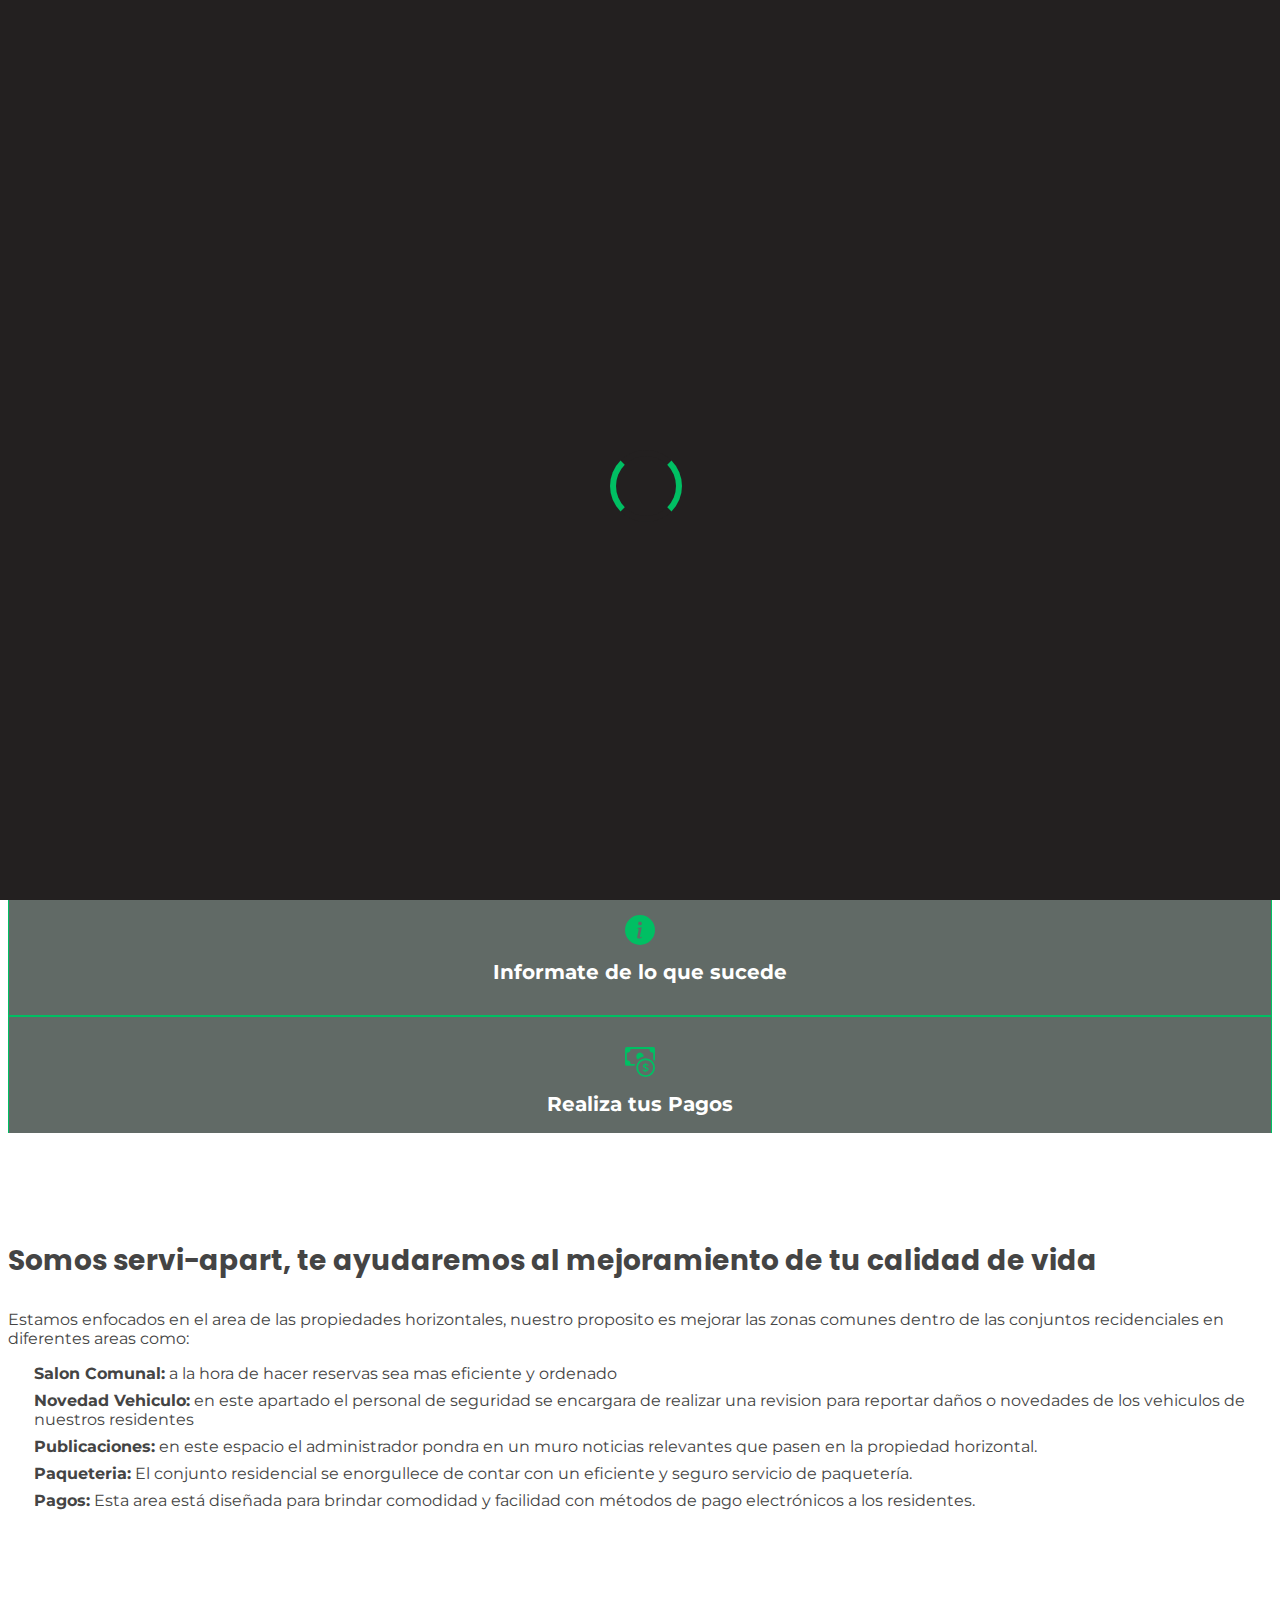
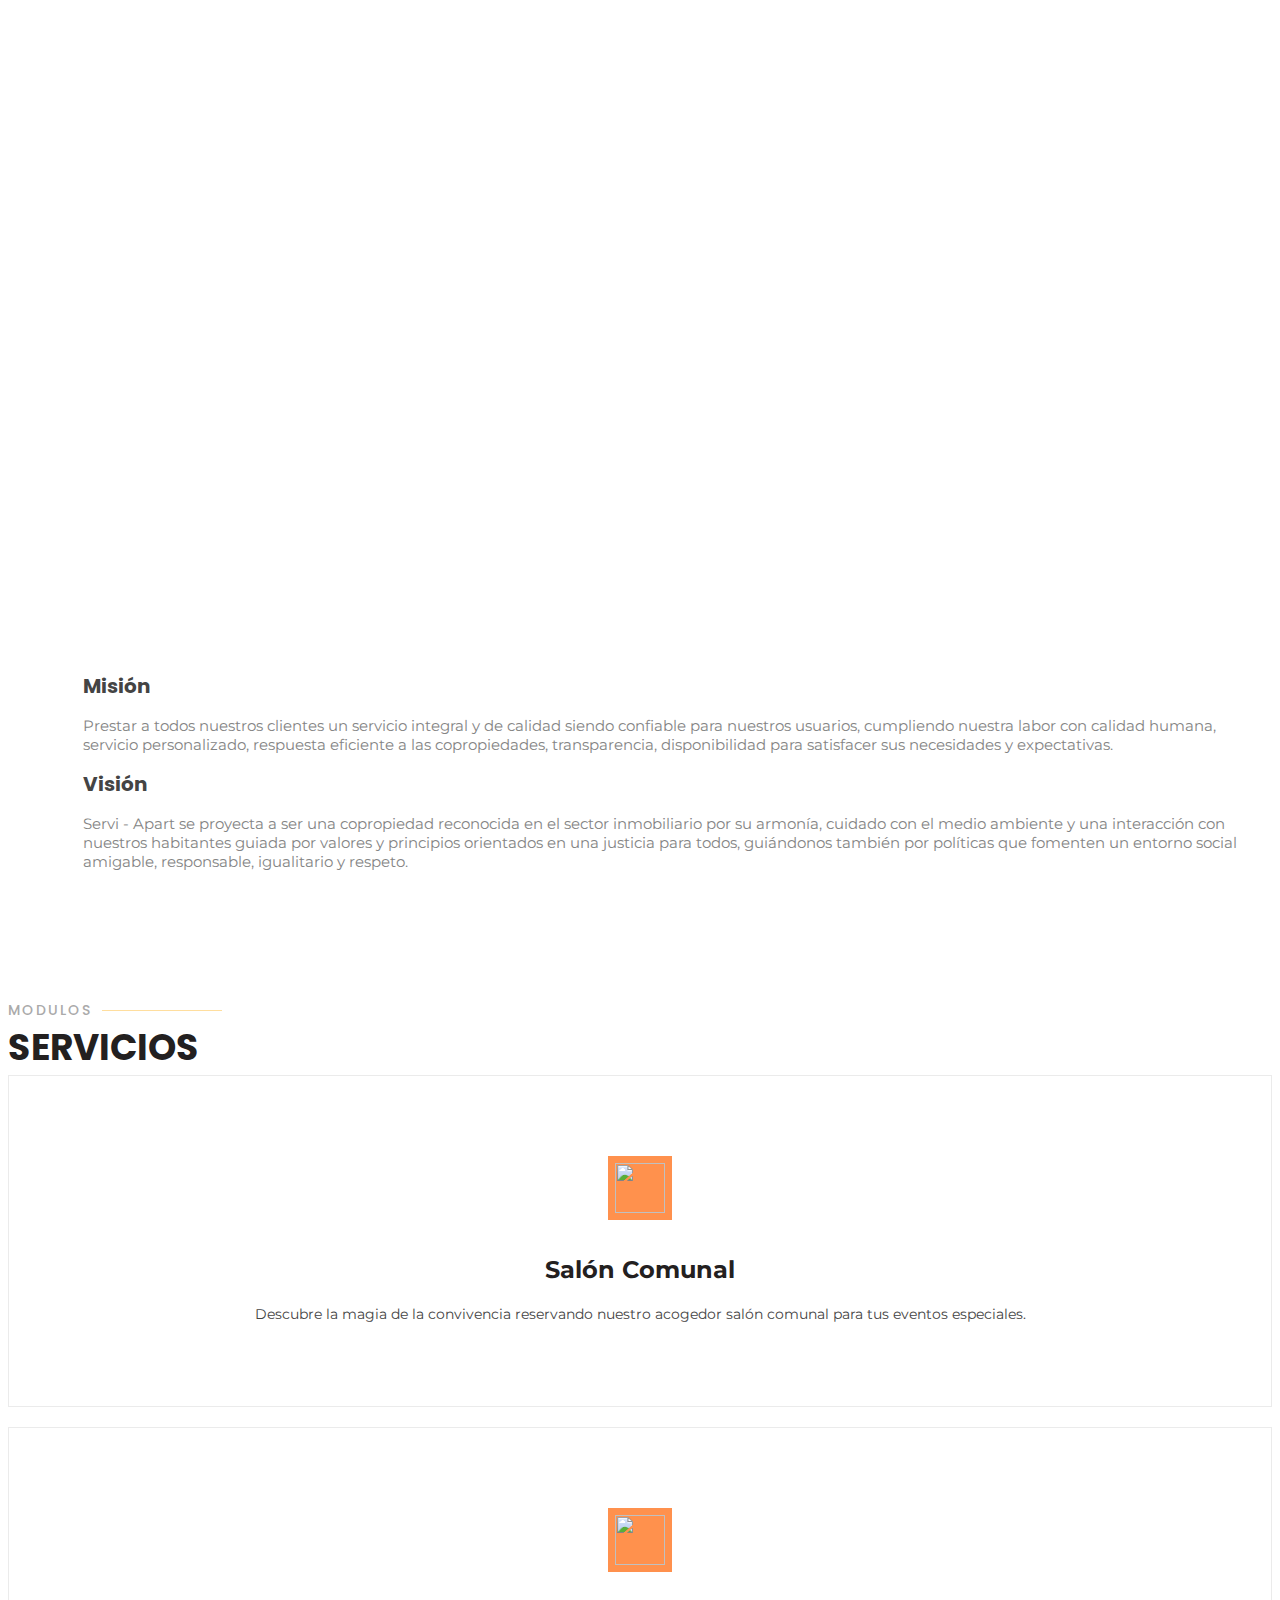
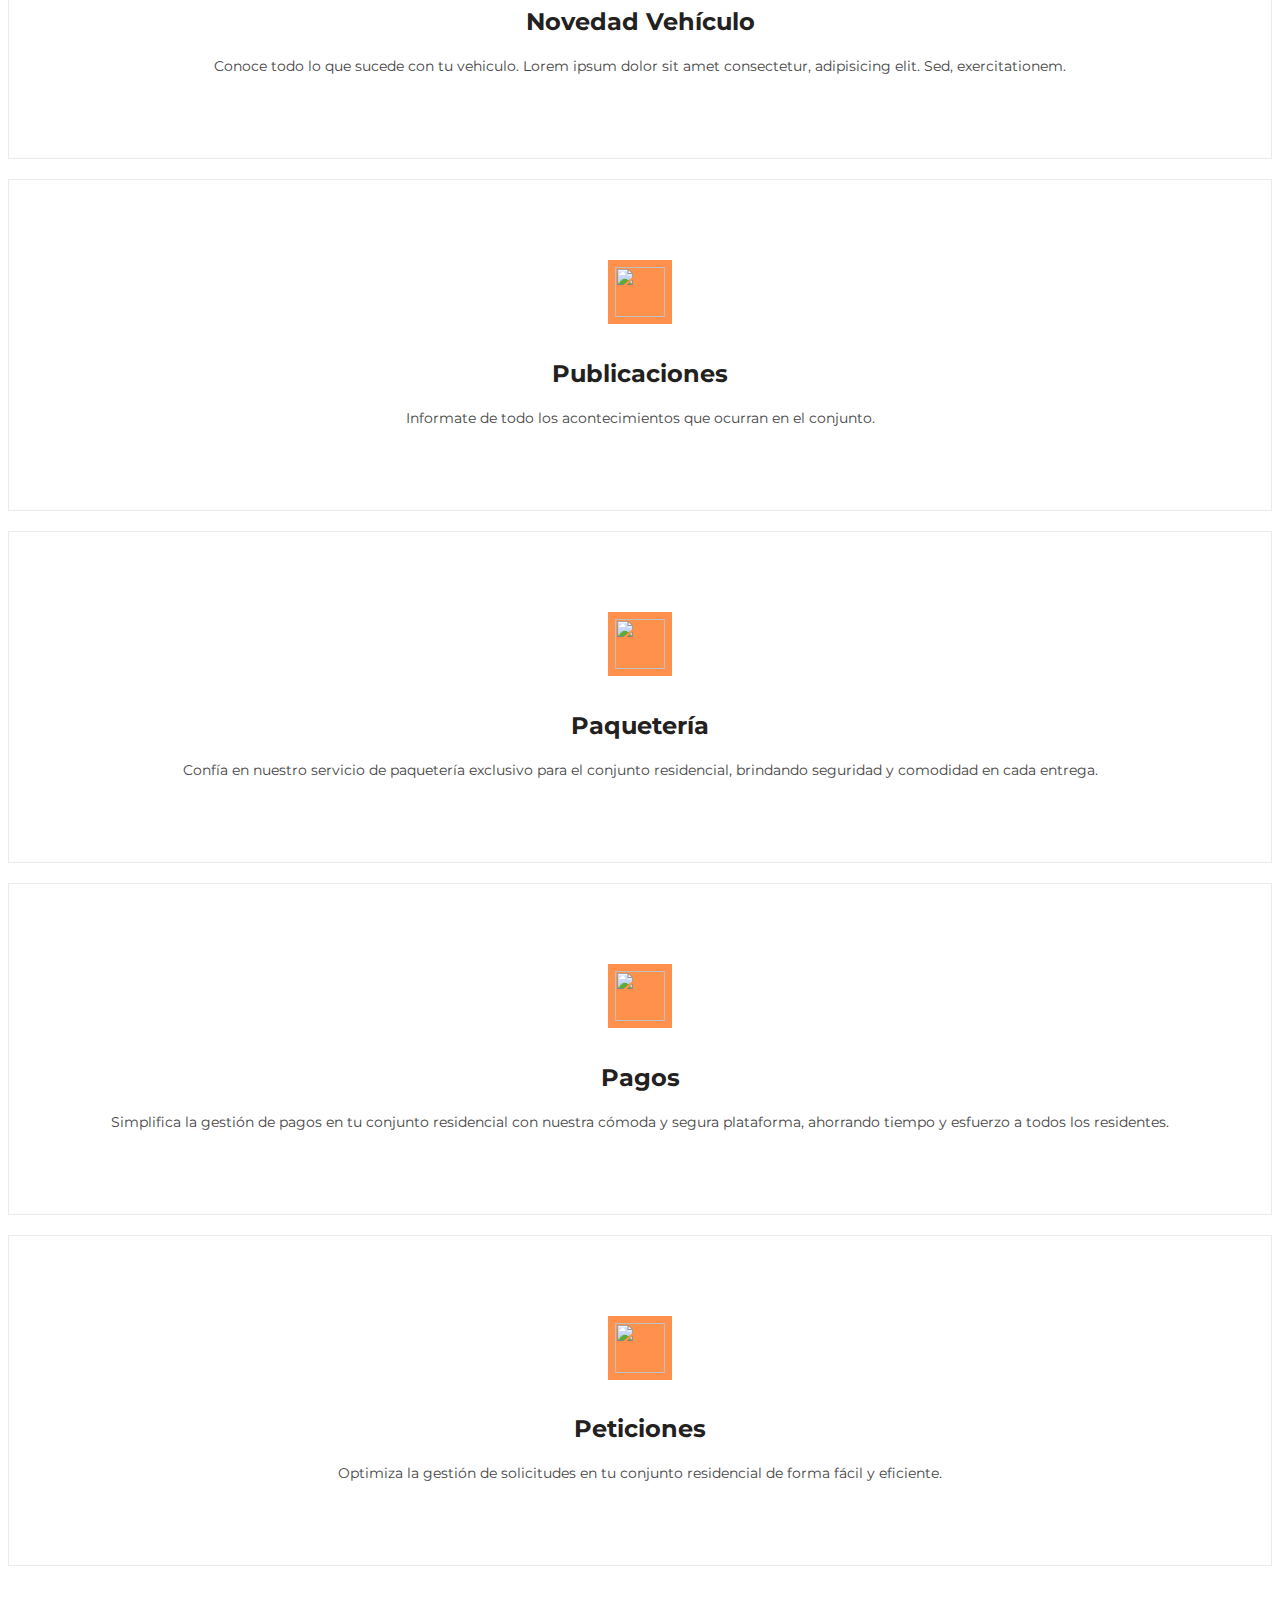
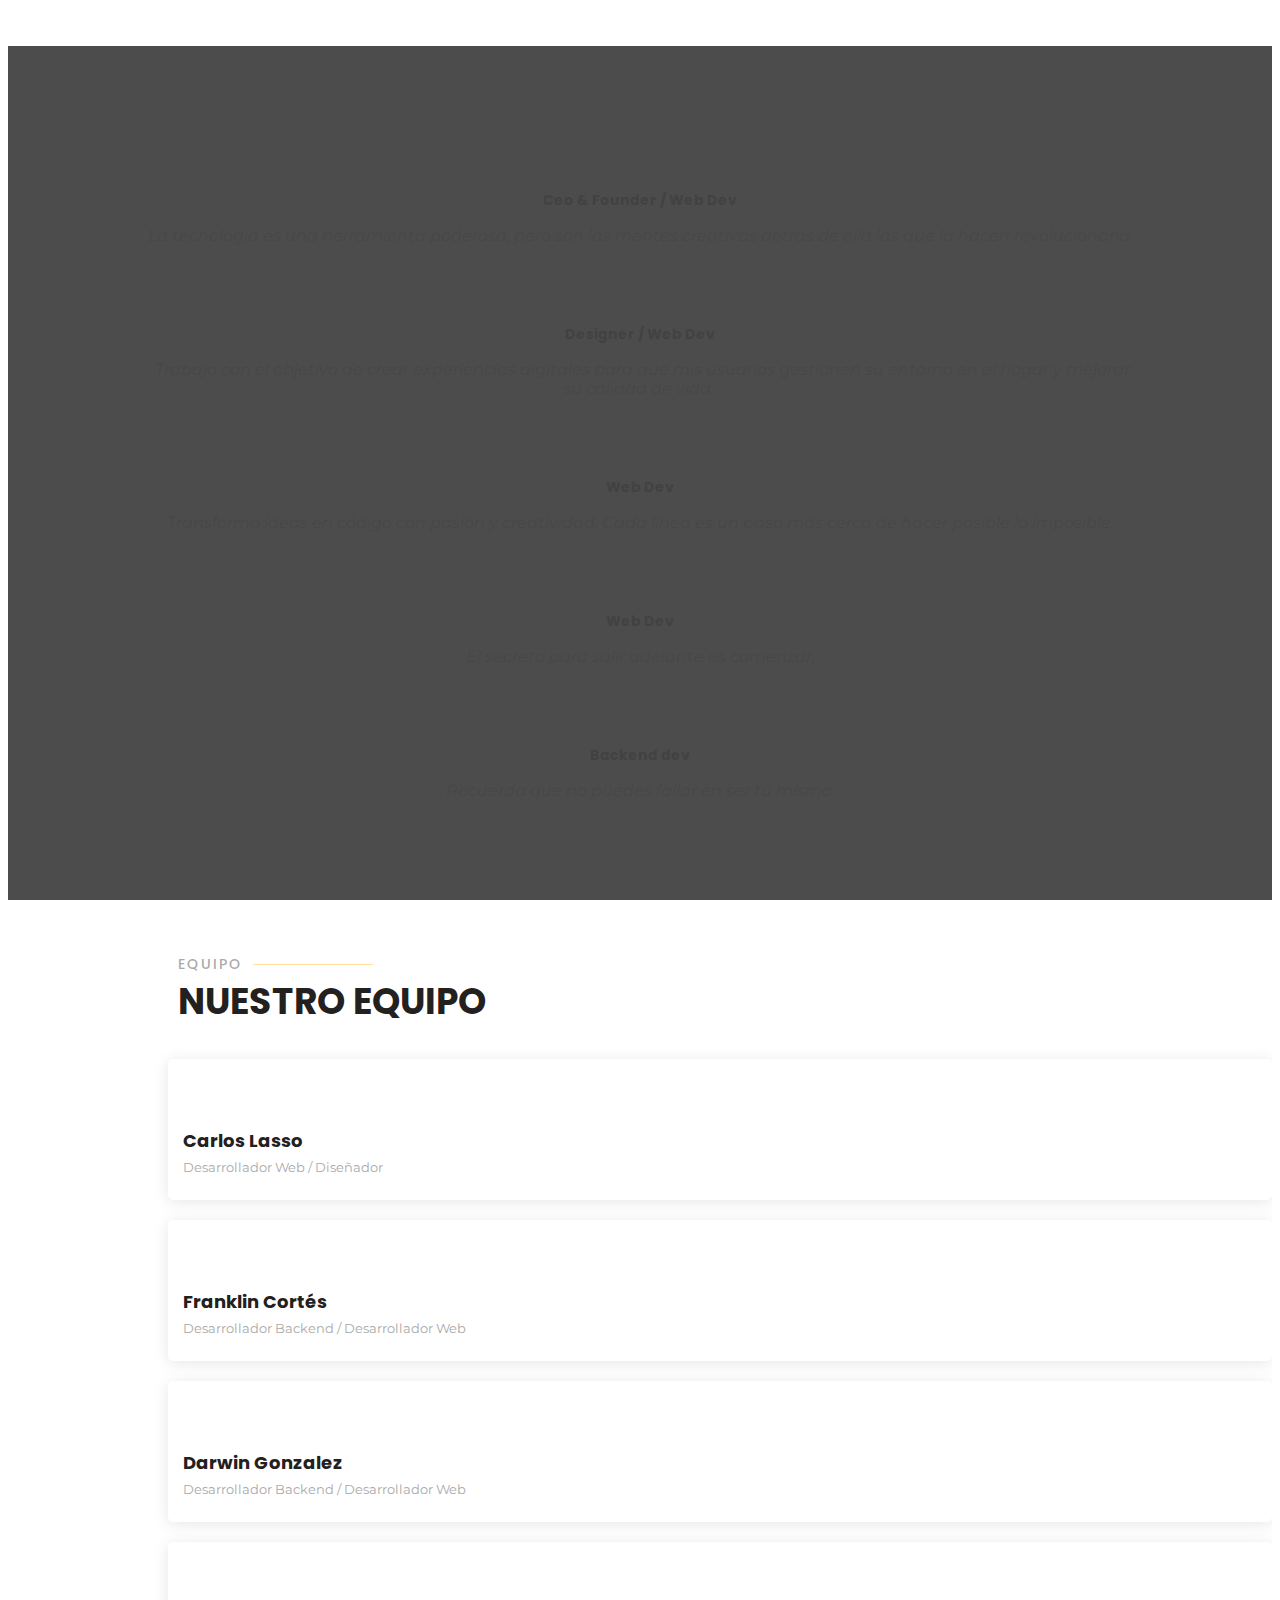
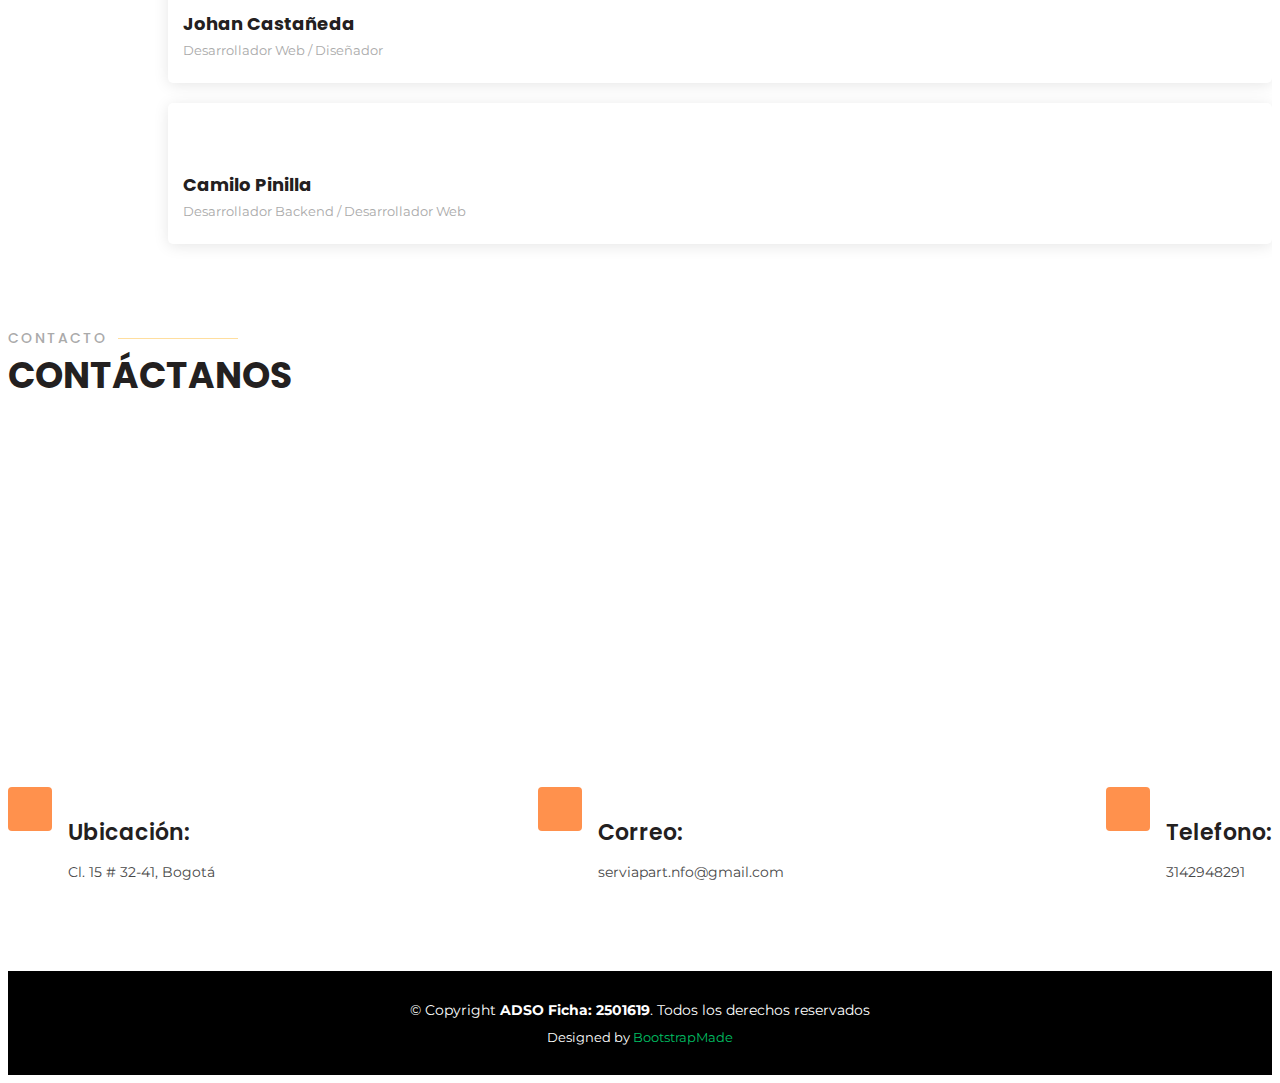
==== commit 5ff31f70: "implementacion de container en roles que faltaban" ====
--- a/index.html
+++ b/index.html
@@ -380,7 +380,7 @@
                 <h4>Web Dev</h4>
                 <p>
                   <i class="bx bxs-quote-alt-left quote-icon-left"></i>
-                  No todo lo que brilla es oro.
+                  Transformo ideas en código con pasión y creatividad. Cada línea es un paso más cerca de hacer posible lo imposible.
                   <i class="bx bxs-quote-alt-right quote-icon-right"></i>
                 </p>
               </div>
--- a/Views/client-site/assets/css/style.css
+++ b/Views/client-site/assets/css/style.css
@@ -34,7 +34,6 @@
   margin: -40px 10px;
   padding: 20px;
   border-radius: 30px;
-  box-shadow: 0 5px 20px rgba(0, 0, 0, 0.1);
   margin-left: 70px;
   margin-top: -50px;
   
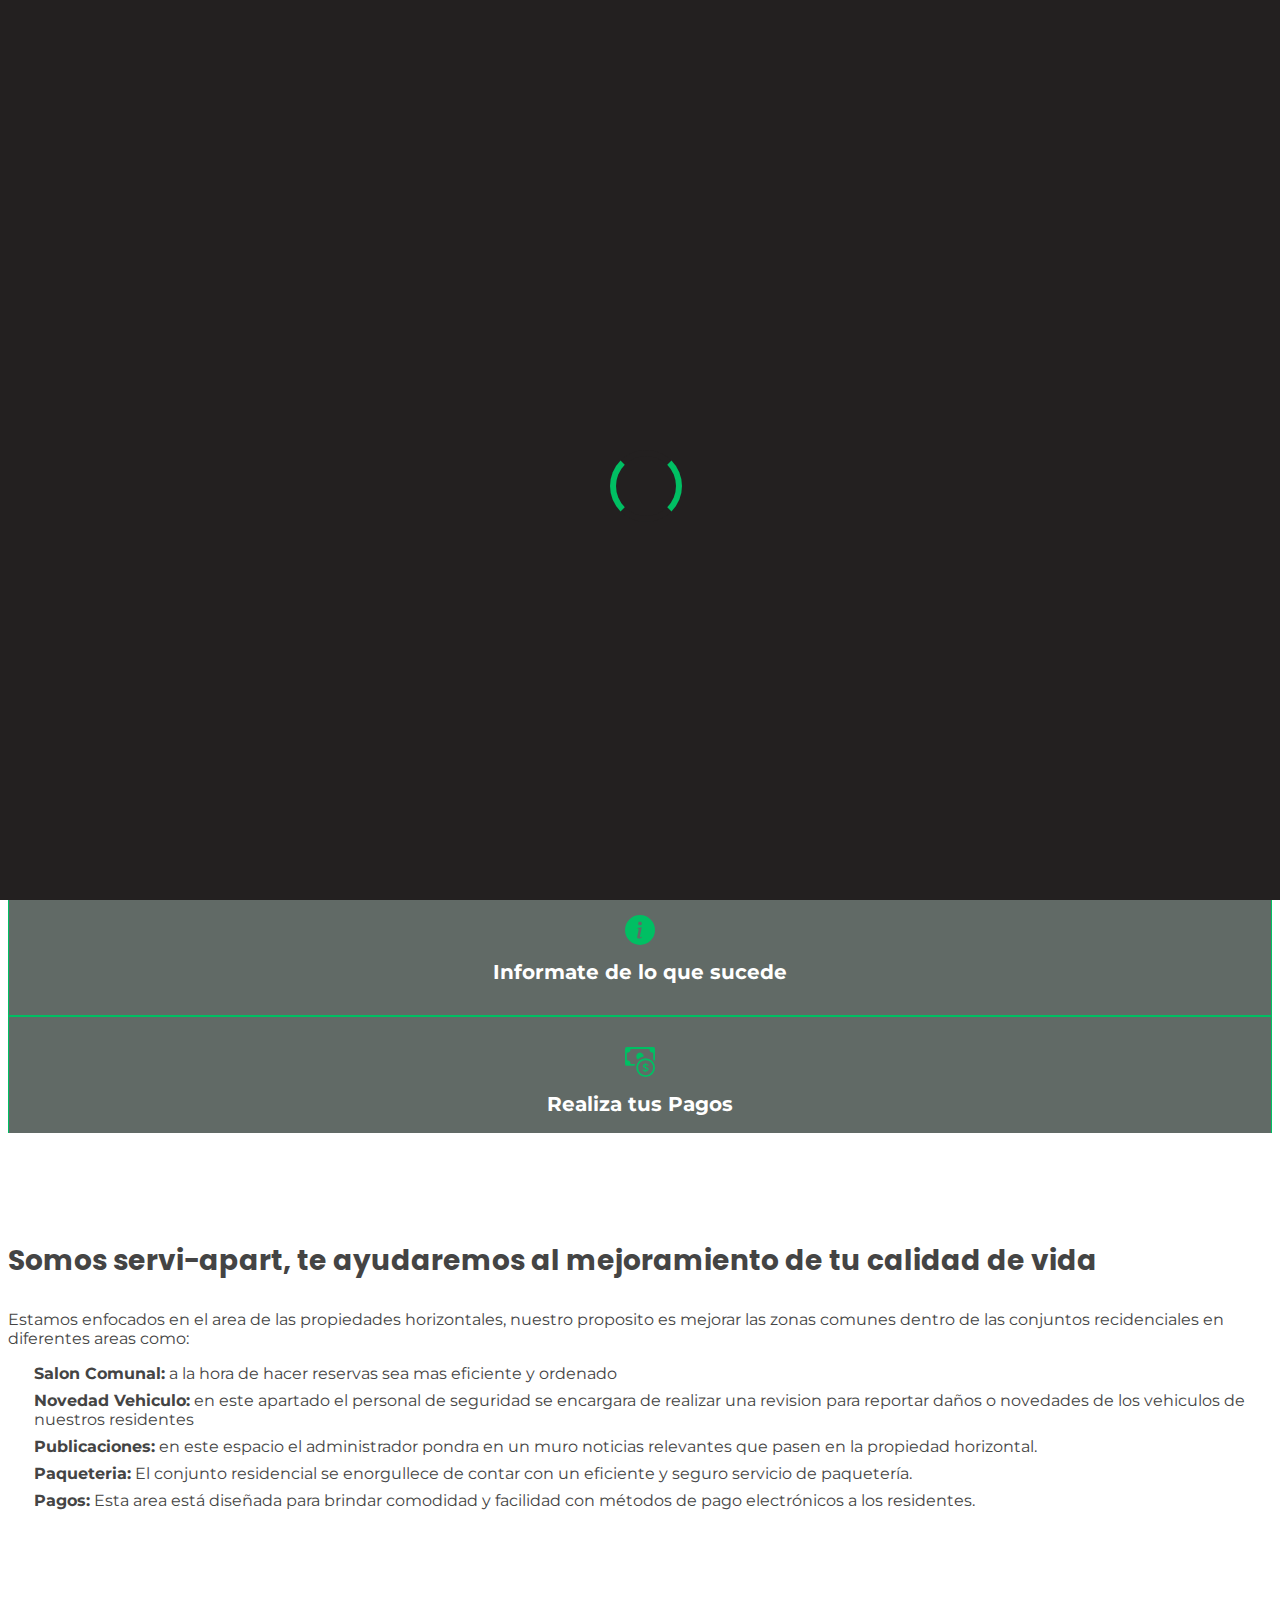
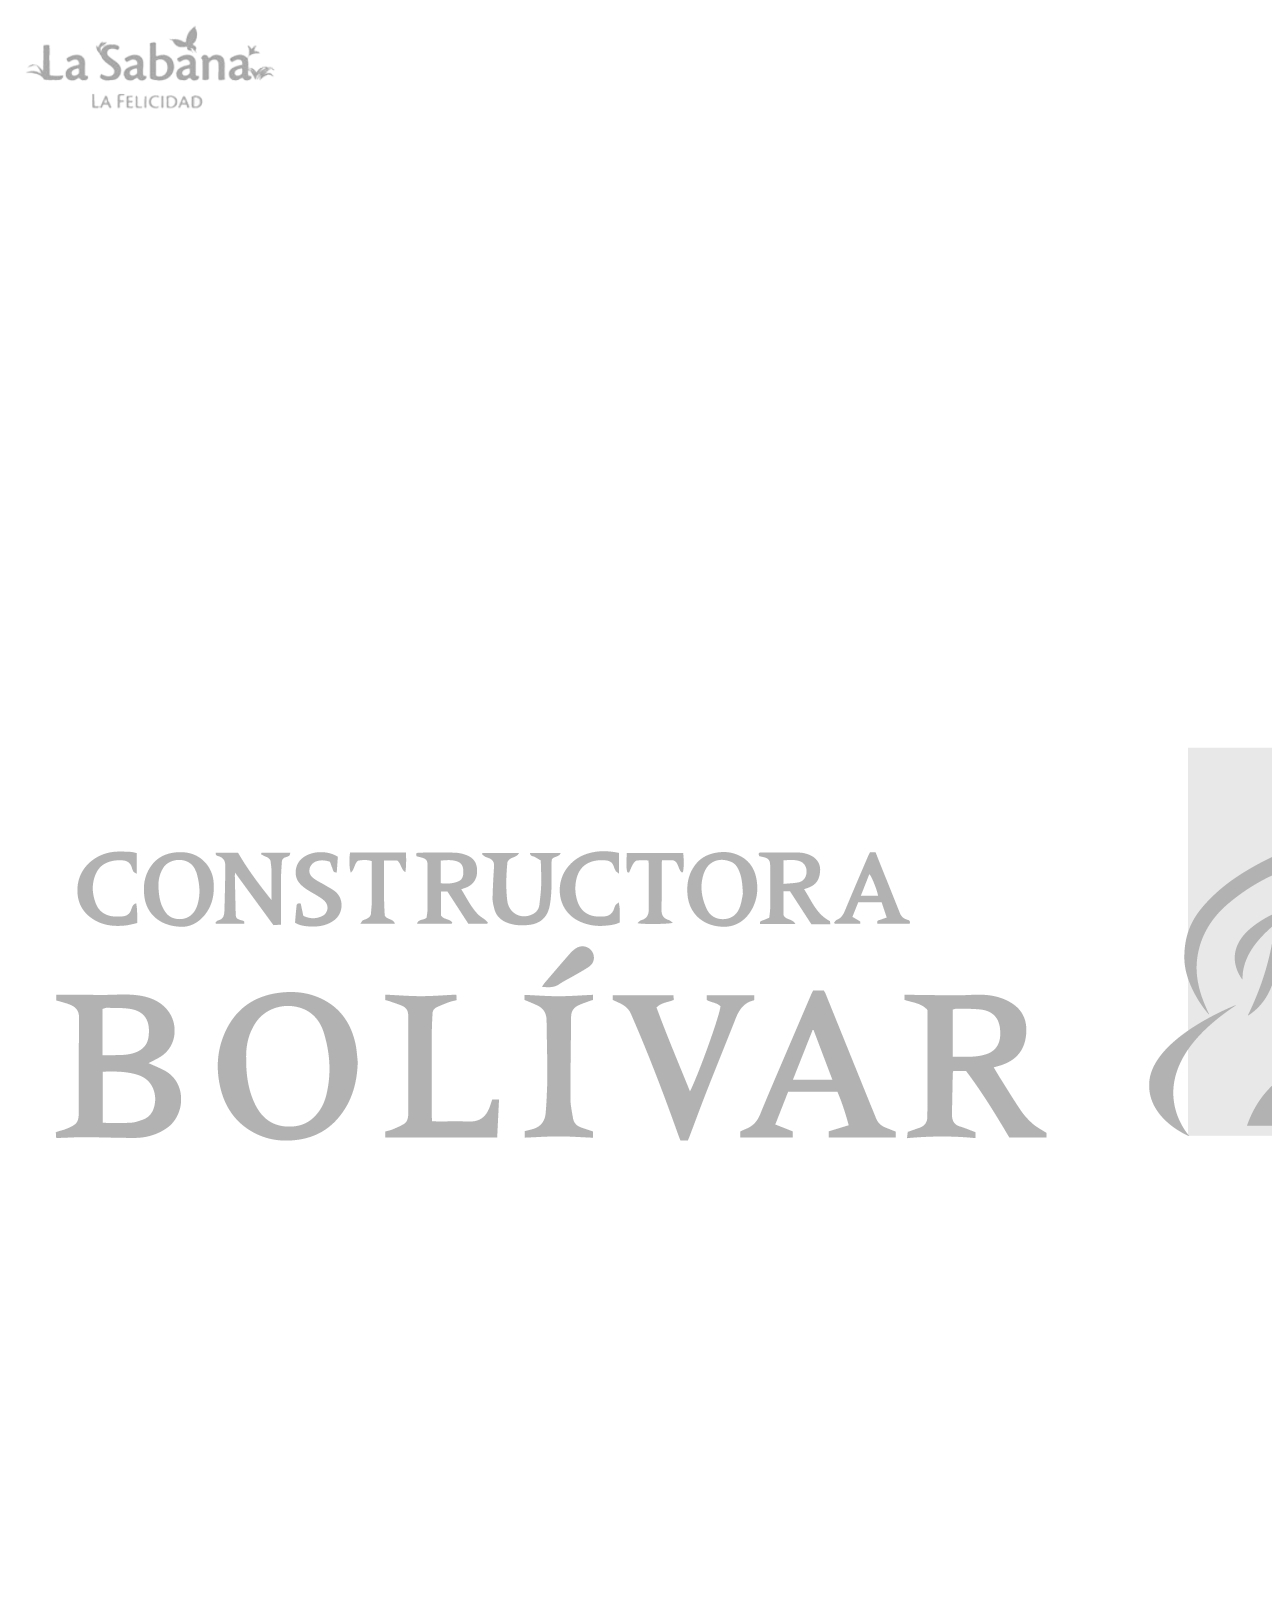
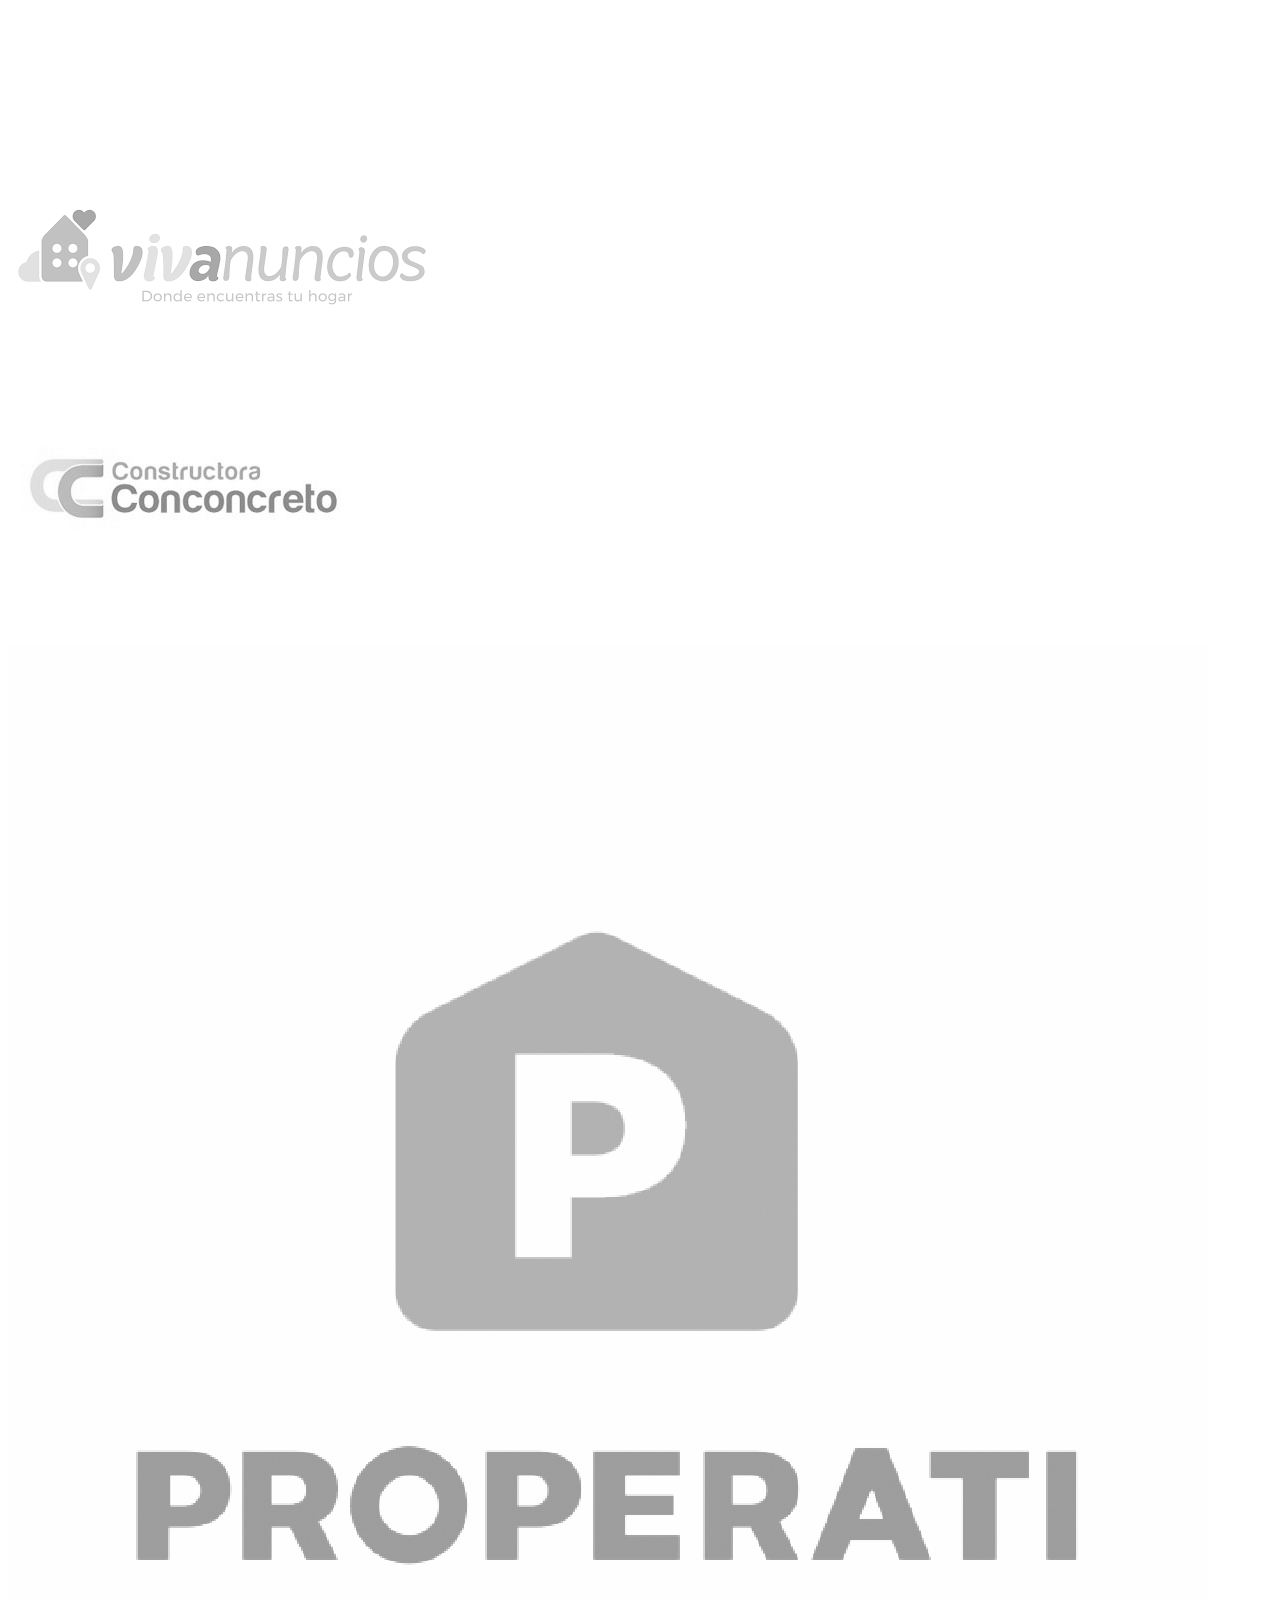
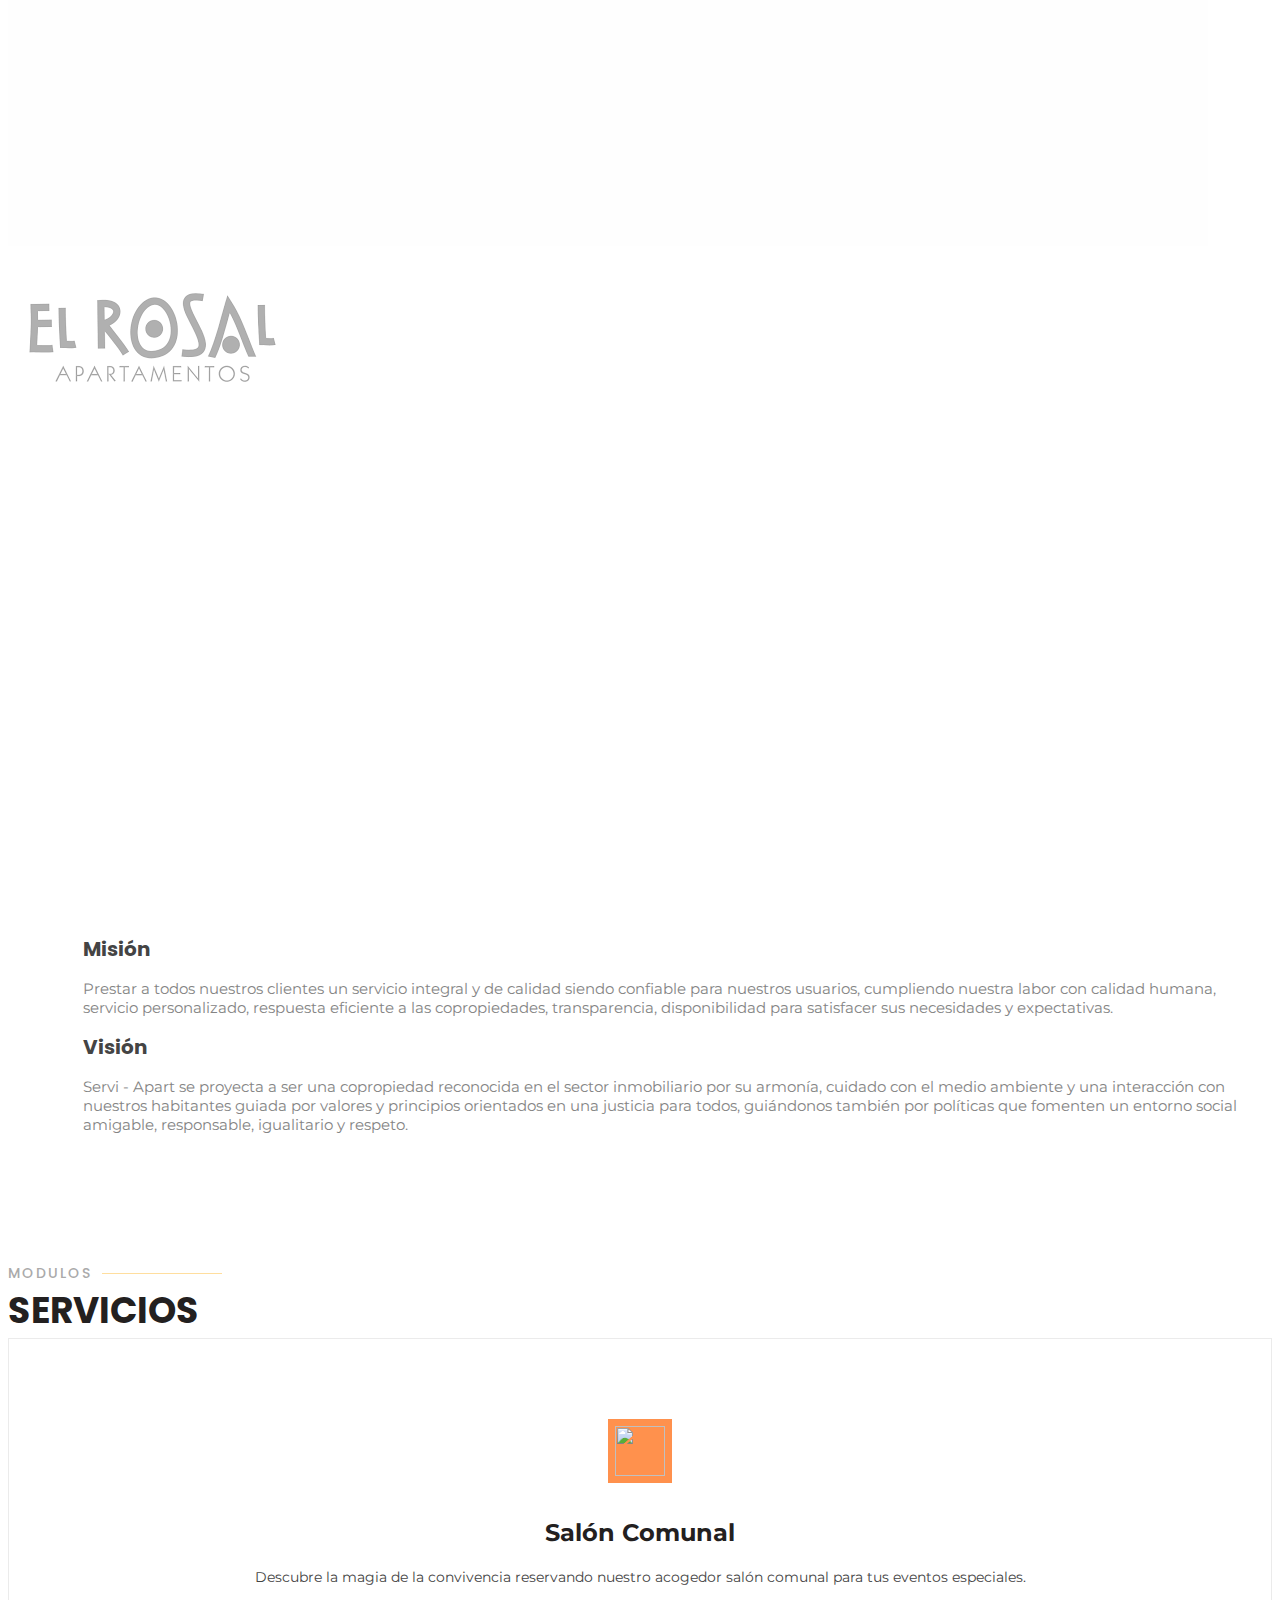
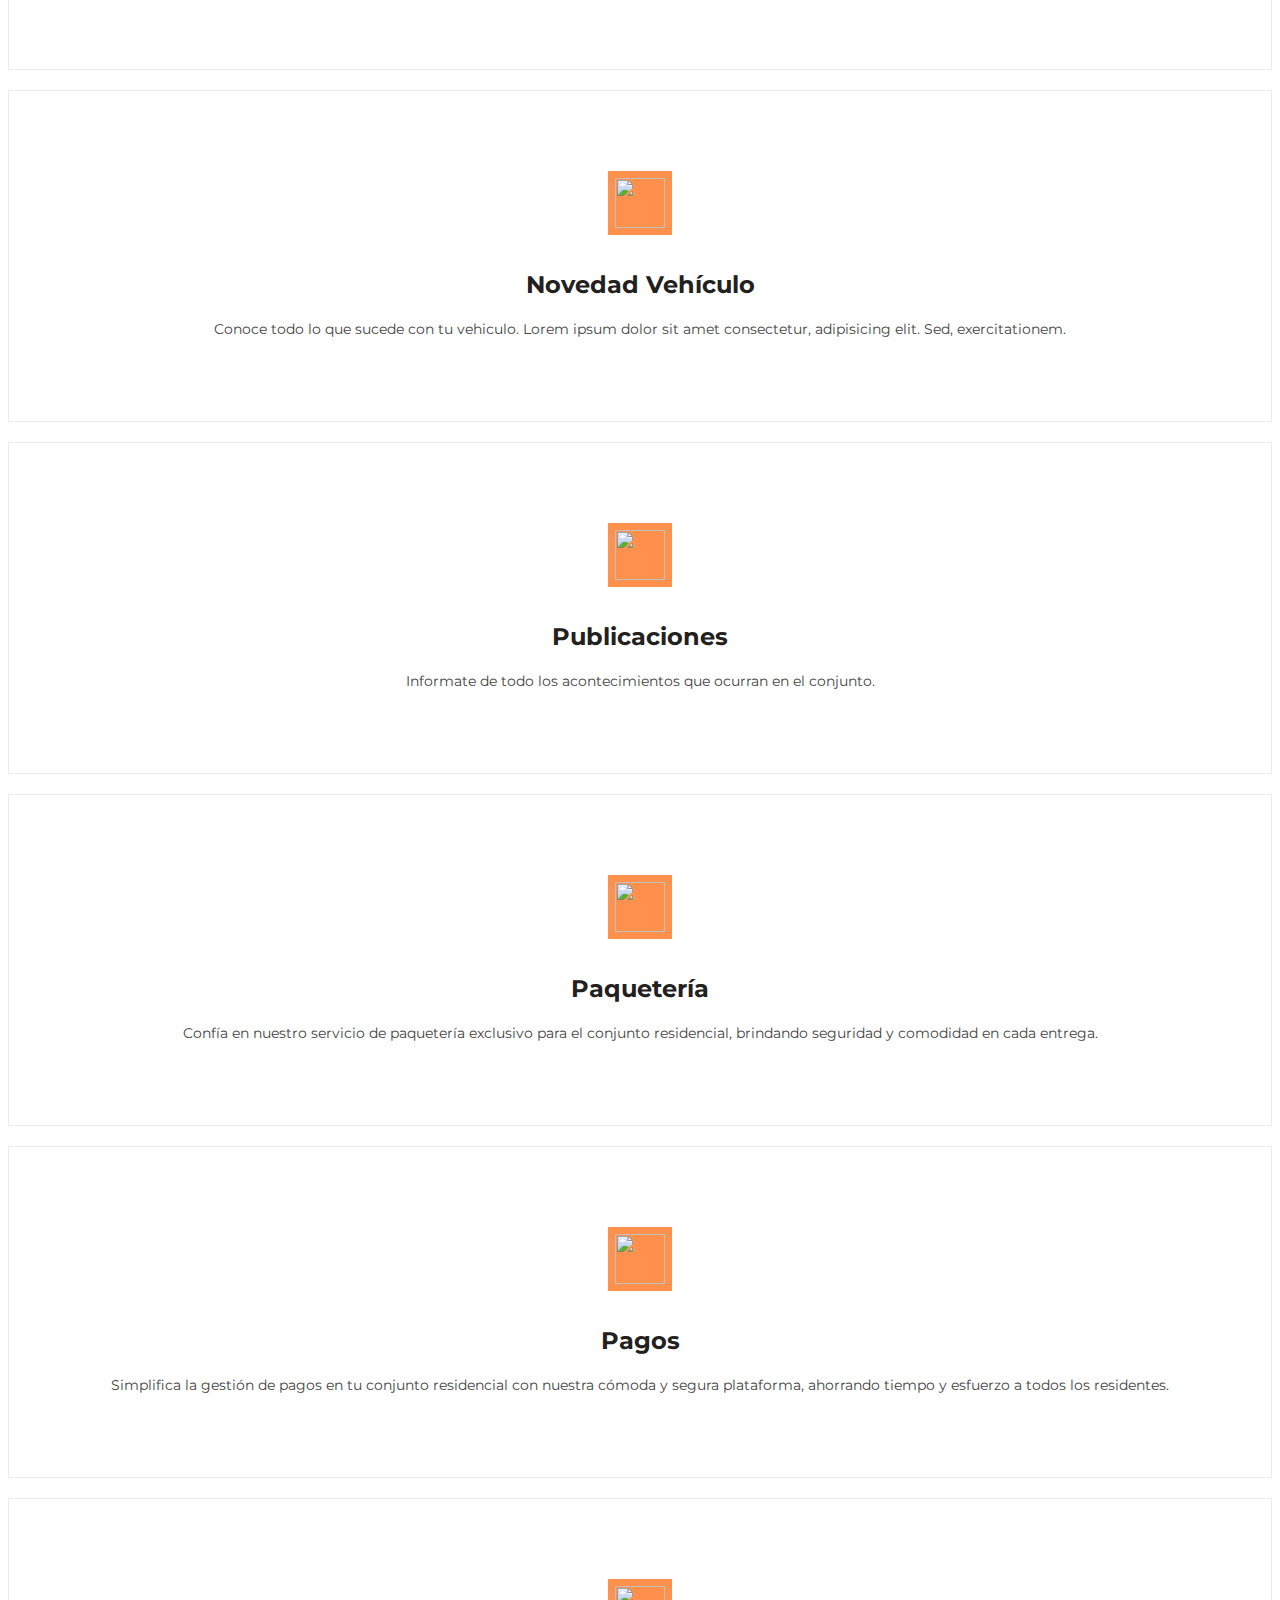
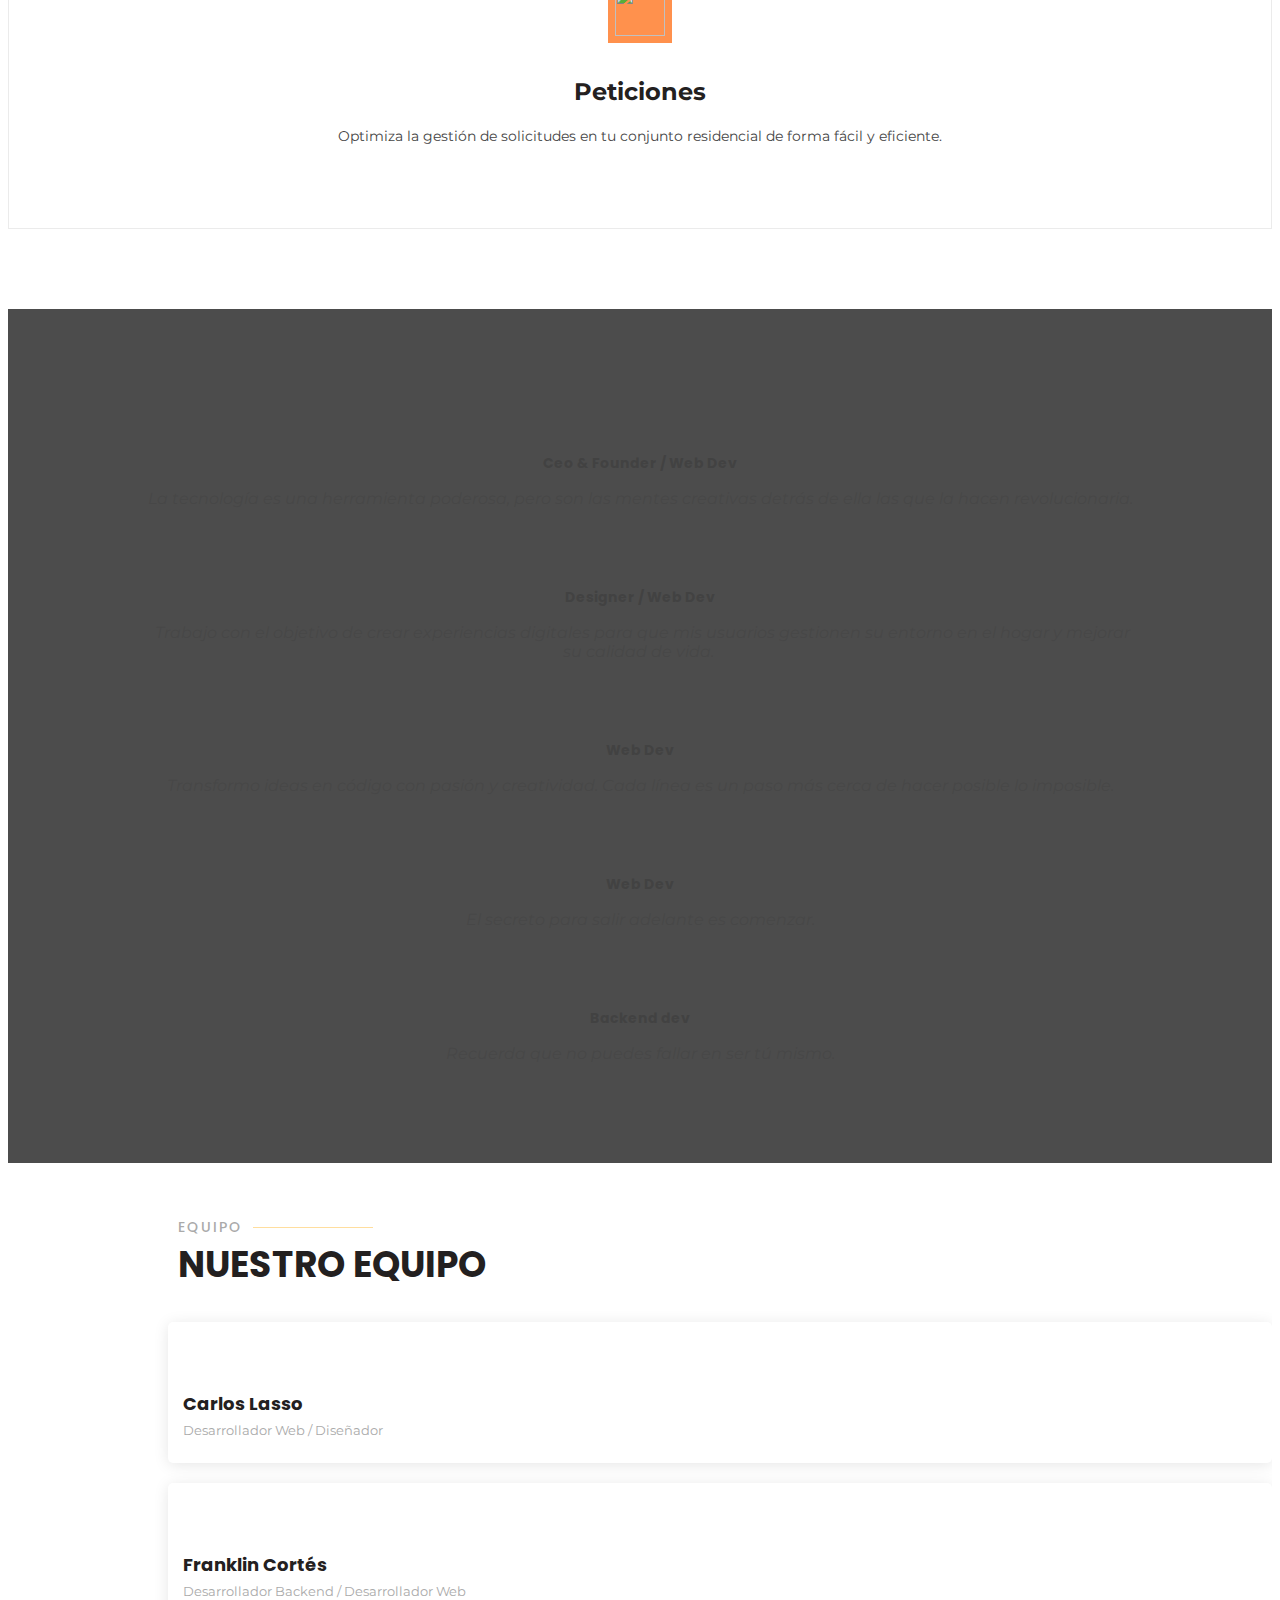
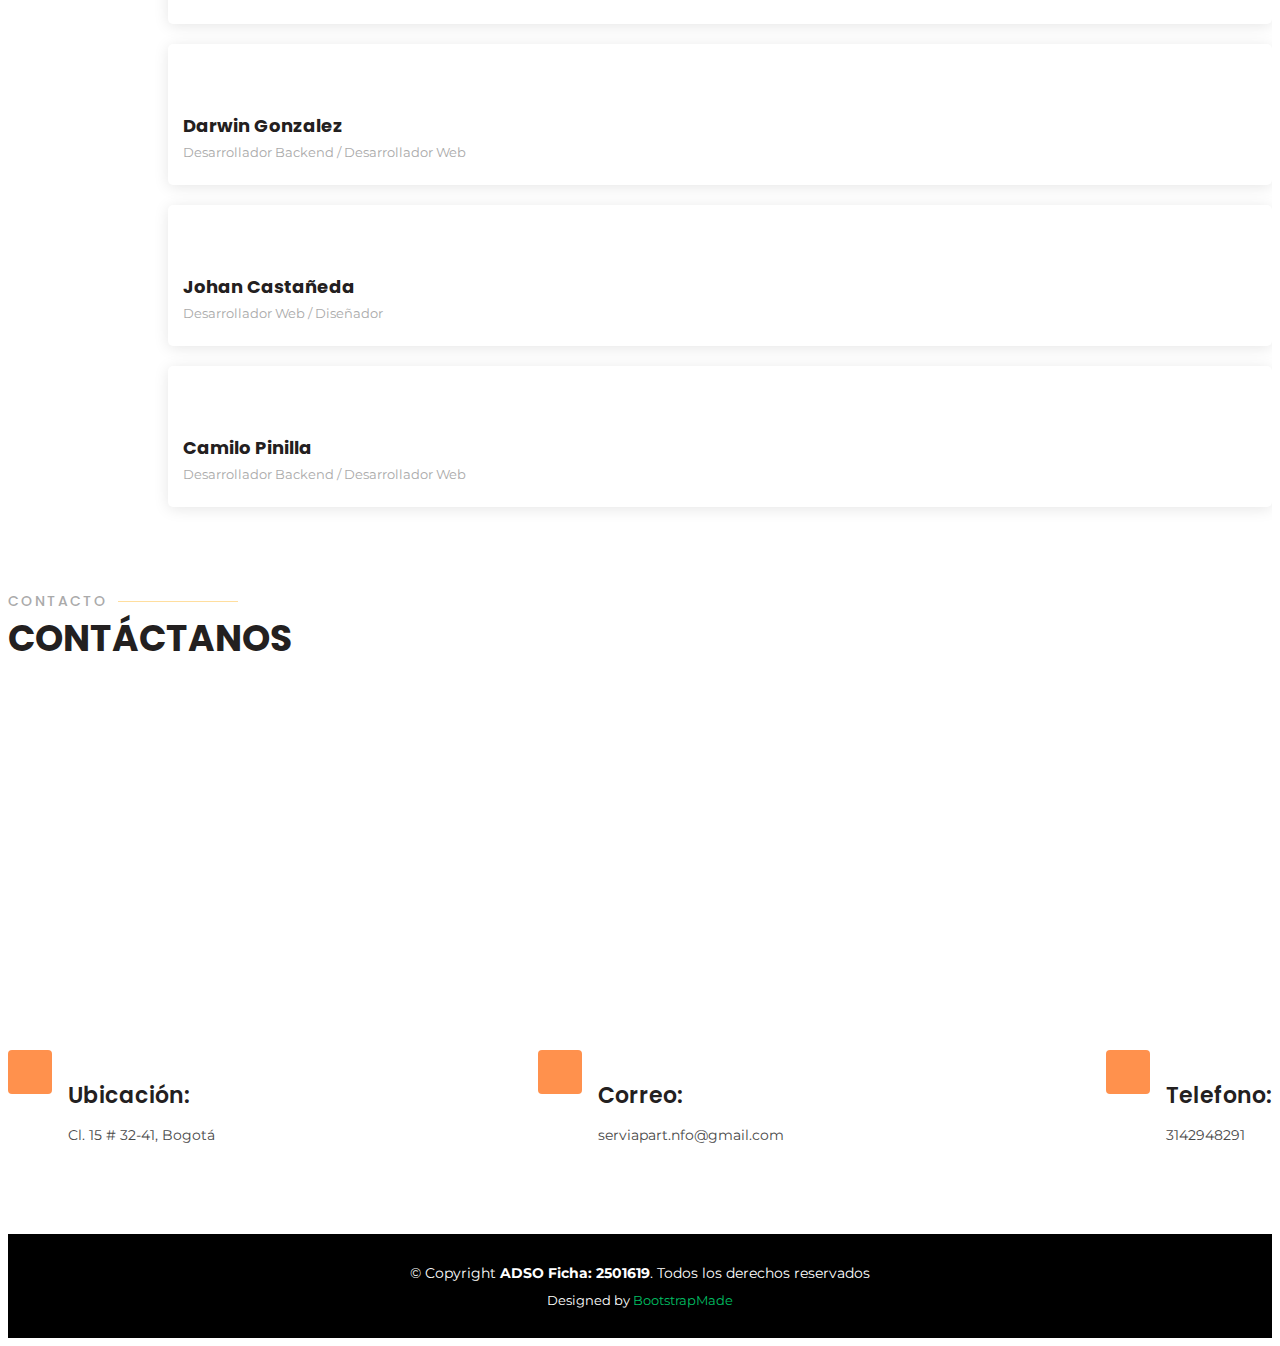
==== commit 93d53cea: "mejoras en index y header de administrador" ====
--- a/index.html
+++ b/index.html
@@ -207,14 +207,12 @@
 
         <div class="clients-slider swiper">
           <div class="swiper-wrapper align-items-center">
-            <div class="swiper-slide"><img src="Views/client-site/assets/img/clients/client-1.png" class="img-fluid" alt=""></div>
-            <div class="swiper-slide"><img src="Views/client-site/assets/img/clients/client-2.png" class="img-fluid" alt=""></div>
-            <div class="swiper-slide"><img src="Views/client-site/assets/img/clients/client-3.png" class="img-fluid" alt=""></div>
-            <div class="swiper-slide"><img src="Views/client-site/assets/img/clients/client-4.png" class="img-fluid" alt=""></div>
-            <div class="swiper-slide"><img src="Views/client-site/assets/img/clients/client-5.png" class="img-fluid" alt=""></div>
-            <div class="swiper-slide"><img src="Views/client-site/assets/img/clients/client-6.png" class="img-fluid" alt=""></div>
-            <div class="swiper-slide"><img src="Views/client-site/assets/img/clients/client-7.png" class="img-fluid" alt=""></div>
-            <div class="swiper-slide"><img src="Views/client-site/assets/img/clients/client-8.png" class="img-fluid" alt=""></div>
+            <div class="swiper-slide"><img src="assets/img/clients/c1.png" class="img-fluid" alt=""></div>
+            <div class="swiper-slide"><img src="assets/img/clients/c2.png" class="img-fluid" alt=""></div>
+            <div class="swiper-slide"><img src="assets/img/clients/c3.png" class="img-fluid" alt=""></div>
+            <div class="swiper-slide"><img src="assets/img/clients/c4.jpg" class="img-fluid" alt=""></div>
+            <div class="swiper-slide"><img src="assets/img/clients/c5.jpg" class="img-fluid" alt=""></div>
+            <div class="swiper-slide"><img src="assets/img/clients/c6.png" class="img-fluid" alt=""></div>
           </div>
           <div class="swiper-pagination"></div>
         </div>
@@ -435,6 +433,8 @@
               <div class="member-img">
                 <img src="Views/client-site/assets/img/Carlos.jpeg" class="img-fluid" alt="">
                 <div class="social">
+                  <a href="" target="_blank"><i
+                    class="bi bi-briefcase-fill"></i></a>
                   <a href="https://www.facebook.com/profile.php?id=100008413087743&mibextid=ZbWKwL"><i
                       class="bi bi-facebook"></i></a>
                   <a href="https://instagram.com/carlos_lasso_?igshid=MzNlNGNkZWQ4Mg=="><i
@@ -454,6 +454,8 @@
               <div class="member-img">
                 <img src="Views/client-site/assets/img/Franklin.jpeg" class="img-fluid" alt="">
                 <div class="social">
+                  <a href="https://andres10cortes07.github.io/MiPortafolio/" target="_blank"><i
+                    class="bi bi-briefcase-fill"></i></a>
                   <a href="https://api.whatsapp.com/send?phone=573204031794"><i class="bi bi-whatsapp"></i></a>
                   <a href="https://www.facebook.com/profile.php?id=100091827021240&mibextid=ZbWKwL"><i
                       class="bi bi-facebook"></i></a>
@@ -472,6 +474,8 @@
               <div class="member-img">
                 <img src="Views/client-site/assets/img/Darwin.jpeg" class="img-fluid" alt="">
                 <div class="social">
+                  <a href="" target="_blank"><i
+                    class="bi bi-briefcase-fill"></i></a>
                   <a href="https://wa.me/qr/RQTJKIRS66YFJ1"><i class="bi bi-whatsapp"></i></a>
                   <a href="https://www.facebook.com/profile.php?id=100009190772543&mibextid=ZbWKwL"><i
                       class="bi bi-facebook"></i></a>
@@ -490,6 +494,8 @@
               <div class="member-img">
                 <img src="Views/client-site/assets/img/Johan.jpeg" class="img-fluid" alt="">
                 <div class="social">
+                  <a href="" target="_blank"><i
+                    class="bi bi-briefcase-fill"></i></a>
                   <a href="https://wa.me/3196419848"><i class="bi bi-whatsapp"></i></a>
                   <a href="https://www.facebook.com/johan.castaneda.75286?mibextid=ZbWKwL"><i
                       class="bi bi-facebook"></i></a>
@@ -512,6 +518,8 @@
               <div class="member-img">
                 <img src="Views/client-site/assets/img/pini.jpg" class="img-fluid" alt="">
                 <div class="social">
+                  <a href="" target="_blank"><i
+                    class="bi bi-briefcase-fill"></i></a>
                   <a href="https://wa.me/qr/WMC6M5ORXNNZM1"><i class="bi bi-whatsapp"></i></a>
                   <a href="https://www.facebook.com/profile.php?id=100018685904079&mibextid=ZbWKwL"><i
                       class="bi bi-facebook"></i></a>
